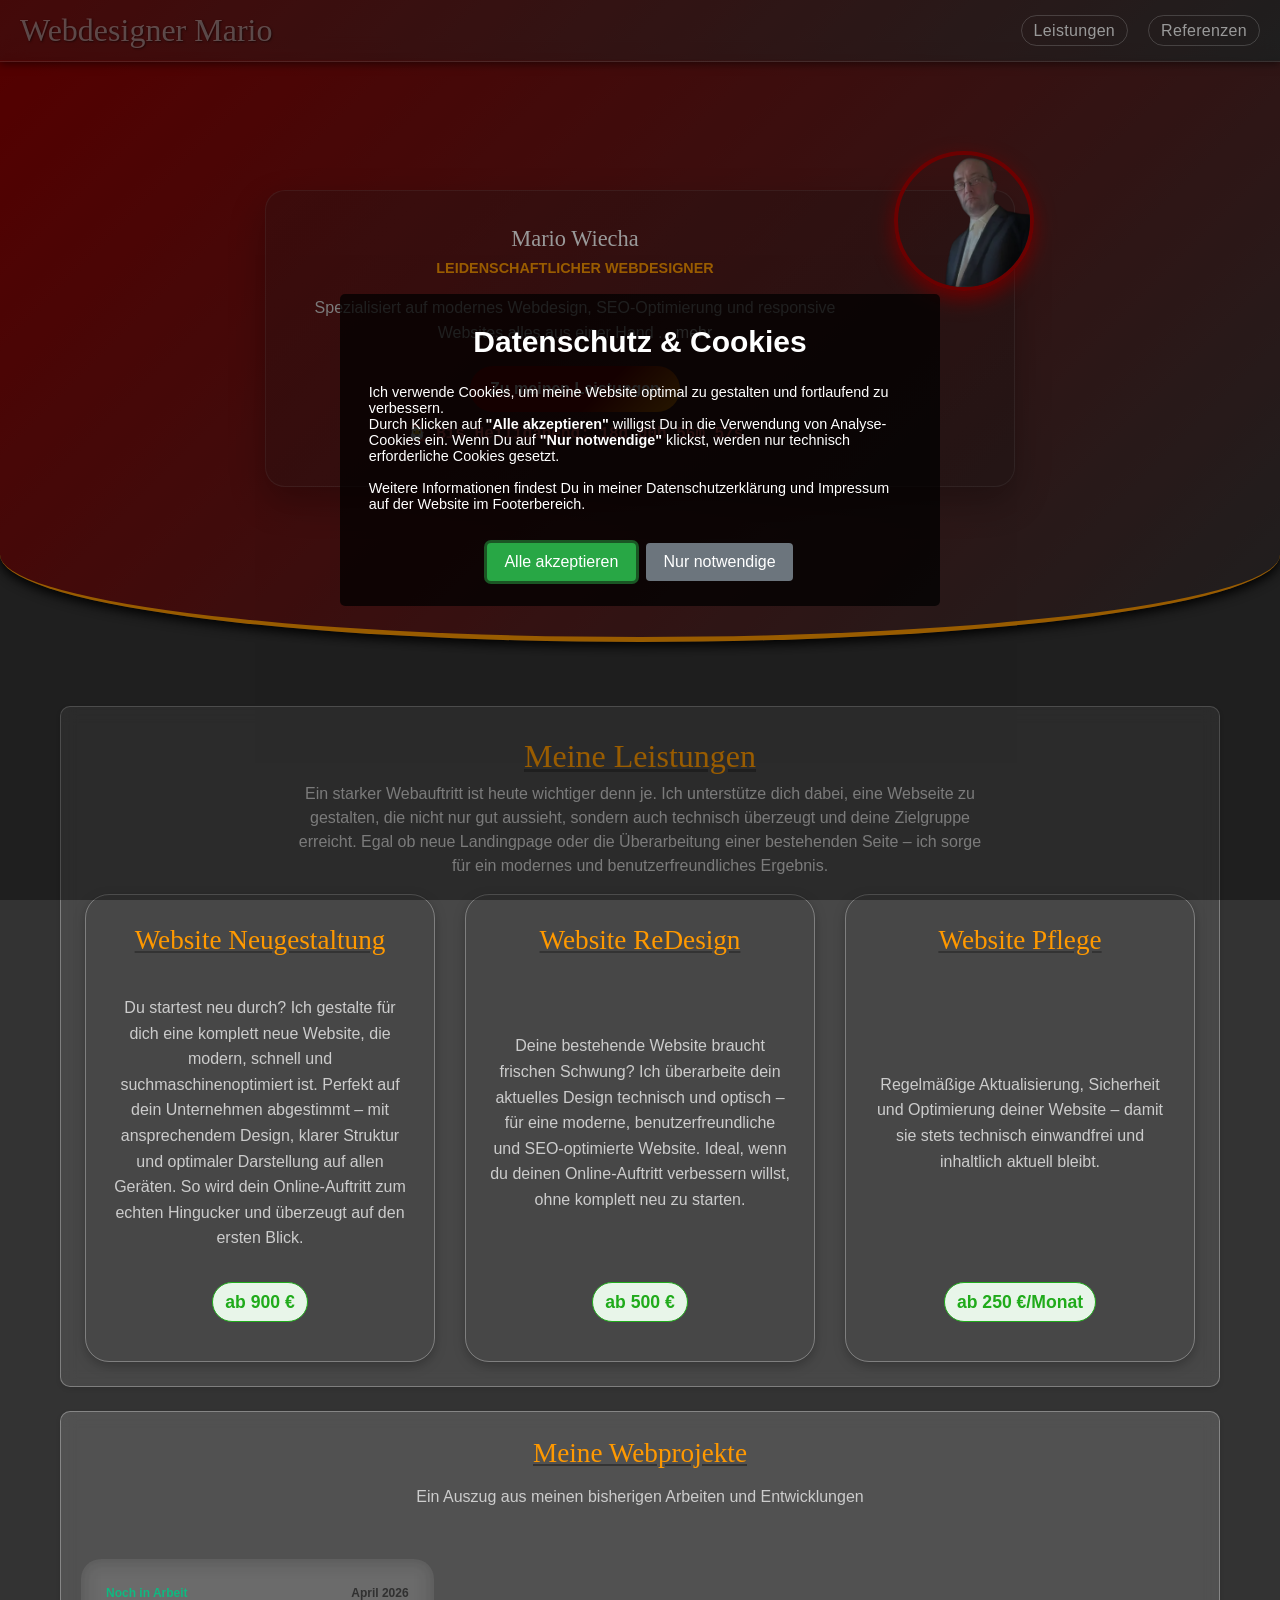
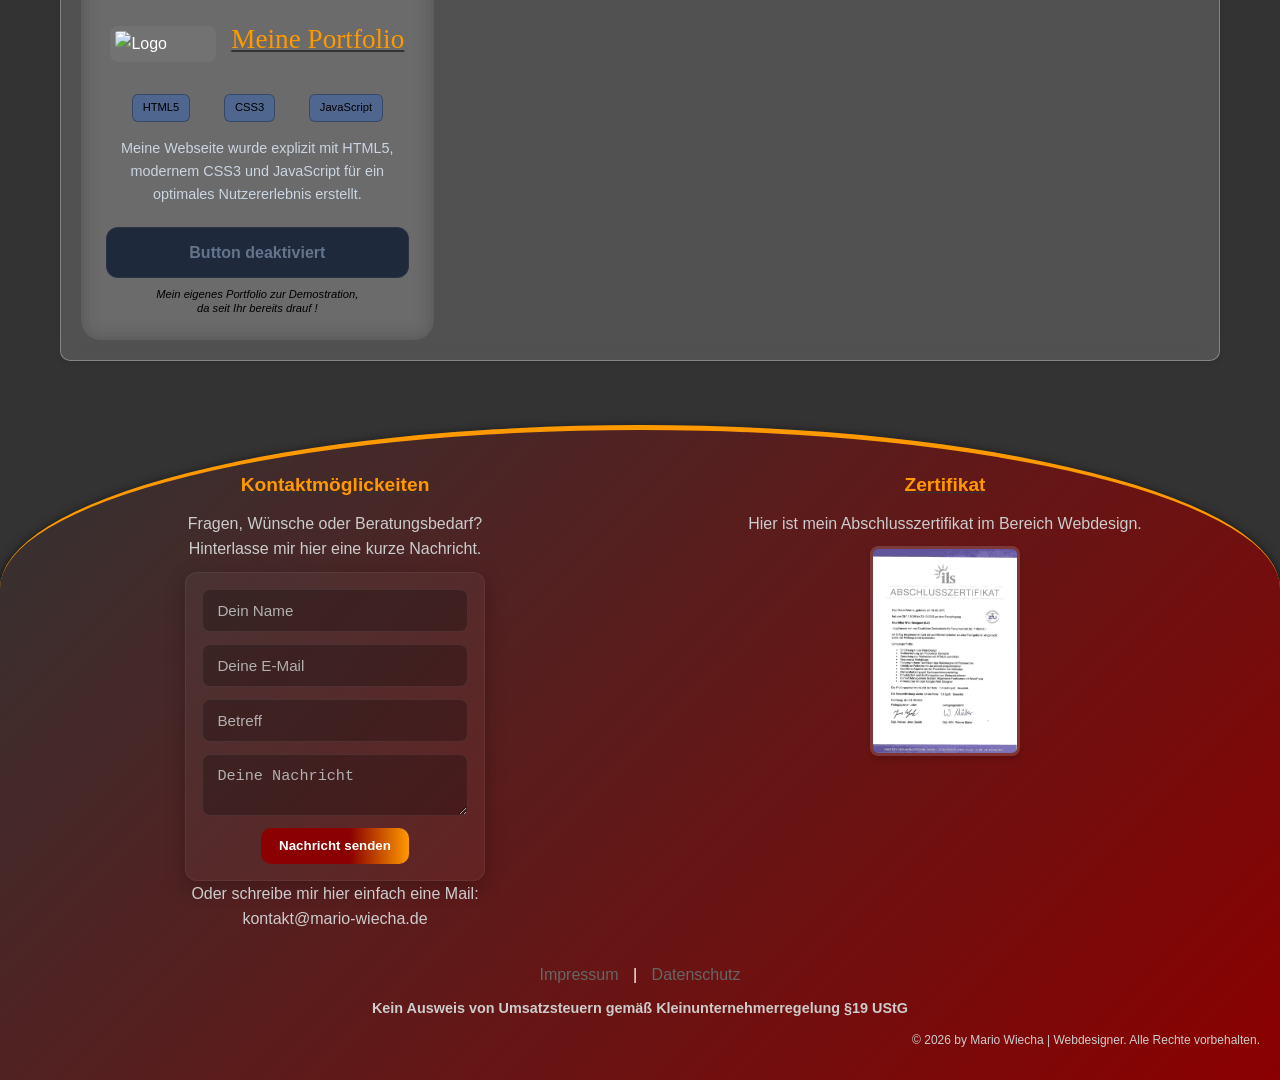
==== index.html @ cdb12e67 "Erstes Entwurf" ====
<!doctype html>
<html lang="de">
  <head>
    <script type="application/ld+json">
      {
        "@context": "https://schema.org",
        "@type": "ProfessionalService",
        "name": "Mario Wiecha | Webdesign & Digitale Entwicklung",
        "image": "https://mario-wiecha.de/assets/images/dein-profilbild.jpg",
        "@id": "https://mario-wiecha.de/#agentur",
        "url": "https://mario-wiecha.de",
        "telephone": "+49123456789",
        "priceRange": "€€",
        "address": {
          "@type": "PostalAddress",
          "streetAddress": "Sankt-Petri-Straße",
          "addressLocality": "Wusterhausen/Dosse",
          "postalCode": "16868",
          "addressCountry": "DE"
        },
        "geo": {
          "@type": "GeoCoordinates",
          "latitude": 52.8914,
          "longitude": 12.4632
        },
        "openingHoursSpecification": {
          "@type": "OpeningHoursSpecification",
          "dayOfWeek": ["Monday", "Tuesday", "Wednesday", "Thursday", "Friday"],
          "opens": "09:00",
          "closes": "18:00"
        },
        "sameAs": [
          "https://www.linkedin.com/in/mario-wiecha-dein-profil",
          "https://github.com/dein-github-name"
        ],
        "knowsAbout": [
          "Webdesign",
          "Figma",
          "HTML5 & CSS3",
          "Responsive Design",
          "Barrierefreies Webdesign (Accessibility)",
          "Search Engine Optimization (SEO)",
          "Generative Engine Optimization (GEO)"
        ],
        "description": "Moderner Webdesigner aus Wusterhausen/Dosse. Spezialisiert auf die Umsetzung von Figma-Designs in performanten, barrierefreien HTML/CSS-Code für KMU, Handwerk und Dienstleister.",
        "areaServed": [
          {
            "@type": "AdministrativeArea",
            "name": "Wusterhausen/Dosse"
          },
          {
            "@type": "AdministrativeArea",
            "name": "Kyritz"
          },
          {
            "@type": "AdministrativeArea",
            "name": "Ostprignitz-Ruppin"
          },
          {
            "@type": "AdministrativeArea",
            "name": "Deutschland"
          }
        ]
      }
    </script>
    <meta charset="UTF-8" />
    <meta name="viewport" content="width=device-width, initial-scale=1.0" />
    <meta
      name="description"
      content="Hi, ich bin Mario – Ein leidenschaftlicher Webdesigner für individuelle Websites, Webentwicklung und WordPress-Lösungen."
    />
    <meta
      name="keywords"
      content="Webdesigner, Mario Wiecha, Portfolio, Webdesign, WordPress, moderne Websites, Webentwicklung, Freelancer, Referenzen, Leistungen"
    />
    <meta name="author" content="Mario Wiecha" />
    <meta name="theme-color" content="#8B0000" />

    <meta name="apple-mobile-web-app-status-bar-style" content="default" />
    <meta property="og:title" content="Mario Wiecha | Webdesigner" />
    <meta
      property="og:description"
      content="Hi, ich bin Mario – Ein leidenschaftlicher Webdesigner für individuelle Websites, Webentwicklung und WordPress-Lösungen."
    />
    <meta property="og:type" content="website" />
    <meta property="og:image" content="img/background.png" />
    <meta property="og:url" content="mario-wiecha.de" />
    <!-- Haupt-CSS -->
    <link rel="stylesheet" href="css/styles.css" />
    <link rel="stylesheet" href="css/font.css" />
    <link rel="icon" type="image/png" href="/img/logo.png" sizes="96x96" />
    <link rel="icon" type="image/svg+xml" href="/img/logo.png" />
    <link rel="shortcut icon" href="/img/logo.png" />
    <link rel="apple-touch-icon" sizes="180x180" href="/img/logo.png" />
    <meta
      name="apple-mobile-web-app-title"
      content="Mario Wiecha | Webdesigner"
    />
    <title>Mario Wiecha | Webdesigner</title>
  </head>
  <body>
    <!--<div id="maintenance">
      <h1>Wartungsarbeiten</h1>
      <p>
        Ich arbeite gerade an einem frischen Design für mein Portfolio. In Kürze
        bin ich wieder Online.
      </p>
      <div id="countdown">Lädt...</div>
      <p>Danke für eure Geduld!</p>
    </div> -->
    <div class="navbar">
      <div class="logo">
        <a href="#"><h1>Webdesigner Mario</h1></a>
      </div>
      <!-- Hamburger Icon -->
      <div class="hamburger" id="hamburger">
        <span class="bar"></span>
        <span class="bar"></span>
        <span class="bar"></span>
      </div>

      <ul id="nav-links">
        <li><a href="#my-skills" class="nav-button">Leistungen</a></li>
        <li><a href="#portfolio" class="nav-button">Referenzen</a></li>
      </ul>
    </div>
    <header class="header-radius">
      <div class="headcontainer">
        <div class="mario-profile-card">
          <div class="card-photo-container right-overlap">
            <img
              src="img/ich.png"
              alt="Webdesigner Mario"
              class="profile-photo"
            />
          </div>
          <div class="card-content">
            <h2 class="card-title">Mario Wiecha</h2>
            <p class="card-subtitle">Leidenschaftlicher Webdesigner</p>
            <p class="card-description">
              Spezialisiert auf modernes Webdesign, SEO-Optimierung und
              responsive Websites alles aus einer Hand ...
              <a
                href="#"
                id="ueber_mich"
                style="margin: 0; color: #fff; text-decoration: none"
                >mehr</a
              >
            </p>
            <a href="#my-skills" class="card-button">Zu meinen Leistungen</a>
            <!-- Weihnachten und Silvester -->
            <div id="navbar-season-display">
              <span id="season-content"></span>
            </div>
          </div>
        </div>
      </div>
    </header>
    <main>
      <!----------------------------->
      <!-- Meine Leistungen Anfang -->
      <!----------------------------->
      <section id="my-skills" class="cards-section">
        <div class="section-intro">
          <h2>Meine Leistungen</h2>
          <p>
            Ein starker Webauftritt ist heute wichtiger denn je. Ich unterstütze
            dich dabei, eine Webseite zu gestalten, die nicht nur gut aussieht,
            sondern auch technisch überzeugt und deine Zielgruppe erreicht. Egal
            ob neue Landingpage oder die Überarbeitung einer bestehenden Seite –
            ich sorge für ein modernes und benutzerfreundliches Ergebnis.
          </p>
        </div>
        <div class="card-grid">
          <!----------------------------->
          <!-- Einzelne Leistungscards -->
          <!----------------------------->
          <div class="card">
            <div class="card-header">
              <h3>Website Neugestaltung</h3>
            </div>
            <div class="card-body">
              <p>
                Du startest neu durch? Ich gestalte für dich eine komplett neue
                Website, die modern, schnell und suchmaschinenoptimiert ist.
                Perfekt auf dein Unternehmen abgestimmt – mit ansprechendem
                Design, klarer Struktur und optimaler Darstellung auf allen
                Geräten. So wird dein Online-Auftritt zum echten Hingucker und
                überzeugt auf den ersten Blick.
              </p>
            </div>
            <div class="card-footer">
              <span class="price">ab 900 €</span>
            </div>
          </div>

          <div class="card">
            <div class="card-header">
              <h3>Website ReDesign</h3>
            </div>
            <div class="card-body">
              <p>
                Deine bestehende Website braucht frischen Schwung? Ich
                überarbeite dein aktuelles Design technisch und optisch – für
                eine moderne, benutzerfreundliche und SEO-optimierte Website.
                Ideal, wenn du deinen Online-Auftritt verbessern willst, ohne
                komplett neu zu starten.
              </p>
            </div>
            <div class="card-footer">
              <span class="price">ab 500 €</span>
            </div>
          </div>

          <div class="card">
            <div class="card-header">
              <h3>Website Pflege</h3>
            </div>
            <div class="card-body">
              <p>
                Regelmäßige Aktualisierung, Sicherheit und Optimierung deiner
                Website – damit sie stets technisch einwandfrei und inhaltlich
                aktuell bleibt.
              </p>
            </div>
            <div class="card-footer">
              <span class="price">ab 250 €/Monat</span>
            </div>
          </div>
        </div>
      </section>
      <!----------------------------->
      <!--- Meine Leistungen Ende --->
      <!----------------------------->
      <!-- Meine Referenzen Anfang -->
      <!----------------------------->
      <section id="portfolio" class="portfolio-section">
        <div class="container">
          <h2 class="section-title">Meine Webprojekte</h2>
          <p class="section-subtitle">
            Ein Auszug aus meinen bisherigen Arbeiten und Entwicklungen
          </p>

          <div class="card-grid" id="portfolioGrid"></div>
        </div>
      </section>
      <!----------------------------->
      <!--- Meine Referenzen Ende --->
      <!----------------------------->
    </main>
    <footer class="footer-radius">
      <div class="footer-inhalt">
        <div>
          <h4>Kontaktmöglickeiten</h4>
          <p>
            Fragen, Wünsche oder Beratungsbedarf?<br />Hinterlasse mir hier eine
            kurze Nachricht.
          </p>
          <form id="contactForm">
            <input
              type="text"
              name="name"
              placeholder="Dein Name"
              aria-label="Dein Name"
              required
            />
            <input
              type="email"
              name="email"
              placeholder="Deine E-Mail"
              required
            />
            <input
              type="text"
              name="betreff"
              placeholder="Betreff"
              aria-label="Betreff"
              maxlength="150"
            />
            <textarea
              name="nachricht"
              placeholder="Deine Nachricht"
              required
            ></textarea>

            <button type="submit" id="submitBtn">Nachricht senden</button>

            <div
              id="formResponse"
              style="margin-top: 15px; display: none"
            ></div>
          </form>
          <p>
            Oder schreibe mir hier einfach eine Mail:<br />
            <a href="mailto:kontakt@mario-wiecha.de" class="mailto"
              >kontakt@mario-wiecha.de</a
            >
          </p>
        </div>
        <div class="zertifikat">
          <h4>Zertifikat</h4>
          <p>Hier ist mein Abschlusszertifikat im Bereich Webdesign.</p>
          <img src="img/zertifikat.png" alt="Zertifikat Webdesign & SEO" />
        </div>
      </div>
      <div class="footer-navbar">
        <div class="footer-links">
          <a
            href="#"
            id="impressum-link"
            style="margin: 0 10px; color: #666; text-decoration: none"
            >Impressum</a
          >
          |
          <a
            href="#"
            id="datenschutz-link"
            style="margin: 0 10px; color: #666; text-decoration: none"
            >Datenschutz</a
          >
        </div>
      </div>
      <p class="hinweis">
        Kein Ausweis von Umsatzsteuern gemäß Kleinunternehmerregelung §19 UStG
      </p>
      <small>
        <p class="copyright">
          &copy; <span id="jahr"></span> by Mario Wiecha | Webdesigner. Alle
          Rechte vorbehalten.
        </p>
      </small>
    </footer>
    <!-- Haupt-JavaScript -->
    <script src="js/styles.js"></script>
    <script src="js/sweetalert2.all.min.js"></script>
  </body>
</html>
---- css/styles.css ----
/*!
* Mario Wiecha | Webdesigner
* www.mario-wiecha.de
*/

* {
  margin: 0;
  padding: 0;
  box-sizing: border-box;
}

/* Wartungsmodus-Styling */
#maintenance {
  display: none;
  position: fixed;
  top: 0;
  left: 0;
  width: 100%;
  height: 100%;
  background-color: rgba(0, 0, 0, 0.9); /* Verdunklung der Website */
  color: rgb(255, 255, 255);
  display: flex;
  flex-direction: column;
  justify-content: center;
  align-items: center;
  z-index: 2000;
  text-align: center;
}

#maintenance h1 {
  font-size: 36px;
  margin-bottom: 20px;
}

#maintenance p {
  font-size: 18px;
}
#countdown {
  font-size: 1.5rem;
  font-weight: bold;
  letter-spacing: 1px;
  background: rgba(255, 255, 255, 0.2);
  padding: 10px 20px;
  border-radius: 8px;
  display: inline-block;
}

html,
body {
  font-family: Arial, sans-serif;
  line-height: 1.6;
  background: #333;
  scroll-behavior: smooth;
  scroll-padding-top: 60px;
  -webkit-font-smoothing: antialiased;
  -moz-osx-font-smoothing: grayscale;
  overflow-x: hidden;
}

.navbar {
  background: linear-gradient(
    135deg,
    rgba(139, 0, 0, 0.7),
    rgba(51, 51, 51, 0.7)
  );
  color: white;
  display: flex;
  justify-content: space-between;
  align-items: center;
  padding: 5px 20px;
  position: fixed;
  top: 0;
  left: 0;
  width: 100%;
  z-index: 1000;
  box-shadow: 0 2px 8px rgba(0, 0, 0, 0.5);
  backdrop-filter: blur(12px) saturate(120%);
  -webkit-backdrop-filter: blur(12px) saturate(120%);
  border-bottom: 1px solid rgba(255, 255, 255, 0.18);
}

#navbar-season-display {
  font-weight: bold;
  font-family: "Courier New", Courier, monospace;
  padding: 5px 10px;
  white-space: nowrap; /* Verhindert Zeilenumbruch in der Navbar */
  display: none;
}

.navbar .logo a {
  text-decoration: none;
  cursor: pointer;
}

.navbar .logo h1 {
  font-size: 2rem;
  font-family: "Dancing Script", cursive;
  font-style: normal;
  font-weight: 400;
  color: rgba(255, 255, 255, 0.45);
  text-shadow: 1px 1px 2px rgba(0, 0, 0, 0.5);
}

.navbar ul {
  list-style: none;
  display: flex;
}

.navbar ul li {
  margin-left: 20px;
}

.navbar ul li a {
  color: #fff;
  text-decoration: none;
  font-size: 1em;
  transition:
    color 0.3s,
    text-decoration 0.3s;
  letter-spacing: 0.02em;
  padding: 6px 12px;
  border-radius: 20px;
  border: 1px solid rgba(255, 255, 255, 0.3);
}

.navbar ul li a:hover {
  background: rgba(255, 255, 255, 0.1);
  color: #ff9900;
}

/* Hamburger Menü Animation */

.hamburger {
  display: none;
  flex-direction: column;
  justify-content: space-between;
  width: 28px;
  height: 20px;
  cursor: pointer;
}

.hamburger .bar {
  height: 3px;
  width: 100%;
  background-color: #fff;
  border-radius: 5px;
  transition: all 0.3s ease;
}

/* ===== Animation beim Klick ===== */
.hamburger.active .bar:nth-child(1) {
  transform: translateY(8px) rotate(45deg);
}

.hamburger.active .bar:nth-child(2) {
  opacity: 0;
}

.hamburger.active .bar:nth-child(3) {
  transform: translateY(-8px) rotate(-45deg);
}

header {
  margin-top: 60px; /* Platz für die fixe Navbar */
  position: relative;
  z-index: 100;
}

.headbild img {
  max-width: 350px;
  border-radius: 50%;
  box-shadow: inset 20px 20px 20px 20px rgba(0, 0, 0, 0.15);
  border: solid 3px rgba(255, 255, 255, 0.25);
  transition:
    transform 0.3s,
    box-shadow 0.3s ease;
  cursor: pointer;
}

.header-radius {
  background: linear-gradient(135deg, rgb(139, 0, 0), rgb(51, 51, 51));
  color: white;
  text-align: center;
  padding: 80px 20px;
  border-bottom-left-radius: 50% 15%;
  border-bottom-right-radius: 50% 15%;
  border-bottom: #ff9900 solid 5px;
  box-shadow: 0 4px 12px rgba(0, 0, 0, 1);
}

/* Headerbereich */

/* Container & Karte */
.mario-profile-card {
  display: flex;
  background: linear-gradient(
    145deg,
    rgb(42, 42, 42, 0.25),
    rgb(26, 26, 26, 0.25)
  ); /* Dunkler Verlauf */
  border-radius: 20px;
  border: 1px solid rgba(255, 255, 255, 0.1);
  box-shadow: 0 15px 35px rgba(0, 0, 0, 0.25);
  max-width: 750px;
  width: 95%;
  margin: 50px auto;
  padding: 30px;
  position: relative;
  min-height: 200px;
  color: #fff;
  font-family: "Segoe UI", Tahoma, Geneva, Verdana, sans-serif;
}

/* Foto-Container */
.card-photo-container {
  width: 140px;
  height: 140px;
  position: absolute;
  z-index: 10;
}

/* Positionierung Rechts oben (wie im Screenshot gewünscht) */
.right-overlap {
  top: -40px;
  right: -20px;
}

/* Positionierung Links oben (Alternative) */
.left-overlap {
  top: -40px;
  left: -20px;
}

.profile-photo {
  width: 100%;
  height: 100%;
  border-radius: 50%;
  object-fit: cover;
  border: 4px solid rgb(179, 0, 0); /* Passend zum Rot der Seite */
  box-shadow: 0 8px 20px rgba(179, 0, 0, 4);
  transition: transform 0.3s ease;
}

.profile-photo:hover {
  transform: scale(1.08) rotate(3deg);
}

/* Textinhalte */
.card-content {
  /* Padding anpassen, wenn das Foto rechts ist */
  padding-right: 130px;
  flex-grow: 1;
}

/* Falls Foto links ist, Padding tauschen */
.left-overlap + .card-content {
  padding-right: 0;
  padding-left: 130px;
}

.card-title {
  font-size: 2rem;
  font-family: "Dancing Script", cursive;
  font-style: normal;
  font-weight: 400;
  margin: 0 0 5px 0;
  font-size: 1.8rem;
  color: #fff;
}

.card-subtitle {
  color: #ff9900; /* Akzentfarbe */
  font-weight: bold;
  margin-bottom: 15px;
  text-transform: uppercase;
  font-size: 0.9rem;
}

.card-description {
  line-height: 1.6;
  color: #ccc;
  margin-bottom: 20px;
}

.card-button {
  display: inline-block;
  padding: 10px 20px;
  background: linear-gradient(135deg, #8b0000 60%, #ff9900 100%);
  color: white;
  text-decoration: none;
  border-radius: 25px;
  font-weight: 600;
  transition: 0.3s;
}

.card-button:hover {
  background: linear-gradient(135deg, #ff9900 0%, #8b0000 100%);
  transform: translateY(-2px);
}

/* Mainbereich mit Sections */

main {
  padding: 20px;
  max-width: 1200px;
  margin: 20px auto;
}

section {
  margin-bottom: 1.5rem;
  padding: 1.5rem;
  background: rgba(255, 255, 255, 0.15);
  border-radius: 10px;
  box-shadow: 0 2px 5px rgba(0, 0, 0, 0.1);
  backdrop-filter: blur(8px) saturate(120%);
  -webkit-backdrop-filter: blur(8px) saturate(120%);
  border: 1px solid rgba(255, 255, 255, 0.3);
}

section h3 {
  font-size: 1.5rem;
  margin-bottom: 10px;
  color: #8b0000;
  text-align: center;
  text-decoration: underline #333;
}

section p {
  font-size: 1rem;
  color: #ccc;
  text-align: center;
}

.headcontainer {
  display: flex;
  flex-direction: row-reverse;
  justify-content: center;
  align-items: center;
  gap: 20px;
  flex-wrap: wrap;
  margin-bottom: 20px;
}

.headtext {
  max-width: 600px;
  color: #ccc;
  font-size: 1.1rem;
  line-height: 1.6;
  text-align: center;
}

.cards-section {
  max-width: 1200px;
  margin: 1.5rem auto;
  text-align: center;
  background-color: rgba(255, 255, 255, 0.1);
}

.section-intro {
  margin-bottom: 1rem;
}

.section-intro h2 {
  font-weight: bolder;
  font-size: 2rem;
  font-family: "Dancing Script", cursive;
  font-style: normal;
  font-weight: 400;
  color: #ff9900;
  text-decoration: underline #333;
}

.section-intro p {
  color: rgb(204, 204, 204);
  max-width: 700px;
  margin: 0 auto;
  line-height: 1.5;
}

/* GRID-LAYOUT für 3-2-1 Spalten */
.card-grid {
  display: grid;
  grid-template-columns: repeat(auto-fit, minmax(280px, 1fr));
  gap: 1.5rem;
}

/* CARD-GRUNDSTIL */
.card {
  display: flex;
  flex-direction: column;
  justify-content: space-between;
  background: rgb(255 255 255 / 0%);
  border-radius: 1.5rem;
  border: 1.5px solid rgba(255, 255, 255, 0.3);
  box-shadow: 0 4px 12px rgba(0, 0, 0, 0.25);
  padding: 1.5rem;
  min-height: 320px;
  transition: transform 0.2s ease, box-shadow 0.2s ease;
}

.card:hover {
  transform: translateY(-5px);
  box-shadow: 0 6px 18px rgba(0, 0, 0, 0.25);
}

.card-header {
  /* optional: Abstand und begrenzte Höhe für Vorschaubilder */
  padding-bottom: 0.6rem;
  overflow: hidden;
  border-radius: 12px;
  justify-content: center;
}

.card-header img {
  display: block;
  width: 35%;
  height: auto;
  max-height: 220px;
  object-fit: cover; /* zuschneiden ohne Verzerrung */
  object-position: center; /* zentriert das Motiv */
  border-radius: 8px;
}

/* HEADER-BEREICH */
.card-header h3 {
  font-family: "Dancing Script", cursive;
  font-style: normal;
  font-weight: 400;
  color: #ff9900;
  text-decoration: underline #333;
  font-size: 1.7rem;
  margin-bottom: 0.5rem;
}

/* BODY-BEREICH */
.card-body {
  flex: 1; /* wächst automatisch, hält Abstände */
  display: flex;
  flex-direction: column;
  justify-content: center; /* vertikal zentrieren innerhalb der Card */
  align-items: center; /* horizontal zentrieren */
  text-align: center; /* Zentriert mehrzeiligen Text */
  color: #555;
  margin-bottom: 1rem;
}

/* FOOTER-BEREICH */
.card-footer {
  display: flex;
  justify-content: center;
  align-items: center;
  padding: 15px;
}

.card-footer .price {
  font-weight: bold;
  color: #20ab1b;
  background-color: #e8f5e9; /* Sehr helles Grün als Hintergrund */
  padding: 5px 12px; /* Innenabstand für den Badge-Effekt */
  border-radius: 20px; /* Rundet die Ecken stark ab */
  font-size: 1.1rem;
  border: 1px solid #20ab1b; /* Optional: Ein feiner grüner Rahmen */
  display: inline-block; /* Damit das Padding sauber wirkt */
}

.card-footer button {
  background-color: #20ab1b;
  color: white;
  border: none;
  padding: 8px 16px;
  border-radius: 8px;
  cursor: pointer;
  transition: background 0.3s ease;
}

.card-footer button a {
  background-color: #188a15;
}

.card-footer button:hover {
  background: #188a15;
  box-shadow: 0 4px 12px rgba(32, 171, 27, 0.2);
}

.button {
  display: block;
  width: fit-content;
  margin: 0 auto;
  text-align: center;
}

/* Hover / Fokus (nur wenn nicht disabled) */
.button:not([disabled]):hover,
.button:not([disabled]):focus {
  transform: translateY(-2px);
  box-shadow: 0 8px 20px rgba(139, 0, 0, 0.18);
  outline: none;
}

/* Deaktivierter Zustand */
.button[disabled],
.button:disabled {
  background: linear-gradient(180deg, #6f6f6f, #4f4f4f);
  color: #e6e6e6;
  opacity: 0.65;
  cursor: not-allowed;
  pointer-events: none;
  box-shadow: none;
  transform: none;
}

/* Optional: kurzer Hinweis direkt unter dem Button (wenn im HTML als <p class="btn-hint">...) */
.btn-hint {
  display: block;
  margin: 8px auto 0;
  font-size: 0.9rem;
  color: #ccc;
  text-align: center;
  max-width: 320px;
}

/* Portfolio Sektion Styling */
.portfolio-section {
  padding: 20px;
  background-color: rgba(
    255,
    255,
    255,
    0.15
  ); /* Passend zu deinem dunklen Hintergrund */
  color: #ffffff;
}

.section-title {
  text-align: center;
  font-family: "Dancing Script", cursive;
  font-style: normal;
  font-weight: 400;
  color: #ff9900;
  text-decoration: underline #333;
  font-size: 1.7rem;
  margin-bottom: 0.5rem;
}

.section-subtitle {
  text-align: center;
  color: #ccc;
  margin-bottom: 50px;
}

.card-grid {
  display: grid;
  grid-template-columns: repeat(auto-fill, minmax(320px, 1fr));
  gap: 30px;
  justify-content: center;
}

/* Glassmorphism Card Design */
.portfolio-card {
  background: rgb(255 255 255 / 0%);
  backdrop-filter: blur(10px);
  border-radius: 20px;
  padding: 25px;
  transition: all 0.3s ease;
  display: flex;
  flex-direction: column;
}

.portfolio-card:hover {
  transform: translateY(-10px);
  border-color: #3b82f6; /* Dein Blau-Ton */
  box-shadow: 0 10px 30px rgba(59, 130, 246, 0.5);
}

.card-meta {
  display: flex;
  justify-content: space-between;
  margin-bottom: 15px;
  font-size: 0.75rem;
  font-weight: bold;
}

.status-work {
  color: #f59e0b;
}
.status-done {
  color: #10b981;
}

.card-header {
  display: flex;
  align-items: center;
  gap: 15px;
  margin-bottom: 15px;
}

.fav-logo {
  width: 35px;
  height: 35px;
  border-radius: 8px;
  background: rgba(255, 255, 255, 0.05);
  padding: 5px;
}

.card-title {
  font-size: 1.4rem;
  margin: 0;
  color: #fff;
}

.tech-tags {
  display: flex;
  flex-wrap: wrap;
  gap: 8px;
  margin-bottom: 15px;
  justify-content: space-evenly;
}

.tag {
  background: rgb(0 97 255 / 25%);
  color: #000000;
  padding: 4px 10px;
  border-radius: 6px;
  font-size: 0.7rem;
  border: 1px solid rgb(0 0 0 / 30%);
}

.card-desc {
  font-size: 0.9rem;
  color: #cbd5e1;
  margin-bottom: 20px;
  flex-grow: 1;
}

.btn-open {
  display: block;
  text-align: center;
  background: #3b82f6;
  color: #fff;
  text-decoration: none;
  padding: 12px;
  border-radius: 12px;
  font-weight: 600;
  transition: 0.3s;
}

.btn-open:hover {
  background: #2563eb;
  box-shadow: 0 0 15px rgba(59, 130, 246, 0.5);
}

/* Deaktivierter Button Style */
.btn-open.disabled {
  background: #1e293b; /* Dunklerer Hintergrund */
  color: #64748b; /* Graue Schrift */
  cursor: not-allowed;
  border: 1px solid rgba(255, 255, 255, 0.05);
  pointer-events: none; /* Verhindert Klicks */
  box-shadow: none;
}

/* Der Hinweis unter dem Button */
.btn-hint {
  font-size: 0.7rem;
  color: rgb(0, 0, 0);
  text-align: center;
  margin-top: 10px;
  font-style: italic;
  line-height: 1.2;
}

/* Hover-Effekt nur bei aktiven Buttons */
.btn-open:not(.disabled):hover {
  background: #2563eb;
  box-shadow: 0 0 15px rgba(59, 130, 246, 0.5);
}

/* Footerbereich */

footer {
  background: linear-gradient(135deg, rgb(51, 51, 51), rgb(139, 0, 0));
  color: white;
  padding: 20px 10px;
  margin-top: 60px;
  box-shadow: 0 -2px 8px rgba(0, 0, 0, 0.5);
  border-top: #ff9900 solid 5px;
  backdrop-filter: blur(12px) saturate(120%);
  -webkit-backdrop-filter: blur(12px) saturate(120%);
  border-top: 1px solid rgba(255, 255, 255, 0.18);
  position: relative;
  z-index: 500;
}

.footer-inhalt {
  display: grid;
  grid-template-columns: repeat(auto-fit, minmax(250px, 1fr));
  gap: 20px;
  padding: 20px;
  text-align: center;
}

.footer-inhalt h4 {
  font-size: 1.2em;
  margin-bottom: 10px;
  color: #ff9900;
  text-decoration: underline #333;
}

.footer-inhalt p {
  font-size: 1em;
  color: #ccc;
  margin-bottom: 10px;
}

.footer-inhalt a {
  color: #ccc;
  text-decoration: none;
  transition:
    color 0.3s,
    text-decoration 0.3s;
}

.footer-inhalt img {
  max-width: 150px;
  margin-bottom: 10px;
  border-radius: 8px;
  box-shadow: 0 3px 5px rgba(0, 0, 0, 0.15);
  border: solid 3px rgba(255, 255, 255, 0.15);
  transition:
    transform 0.3s,
    box-shadow 0.3s ease;
  cursor: pointer;
}

.footer-inhalt img:hover {
  transform: scale(2.5);
  box-shadow: 0 4px 12px rgba(0, 0, 0, 0.25);
}

.footer-lightbox {
  position: fixed;
  inset: 0;
  background: rgba(0, 0, 0, 0.8);
  display: none;
  justify-content: center;
  align-items: center;
  z-index: 9999;
  animation: fadeIn 0.3s ease;
}

.footer-lightbox img {
  max-width: 90%;
  max-height: 80%;
  border-radius: 10px;
  box-shadow: 0 4px 12px rgba(0, 0, 0, 0.5);
  transform: scale(0.95);
  animation: zoomIn 0.3s ease;
}

.footer-lightbox.show img {
  transform: scale(1);
}

.footer-radius {
  background: linear-gradient(135deg, rgb(51, 51, 51), rgb(139, 0, 0));
  padding: 20px;
  border-top-left-radius: 50% 25%;
  border-top-right-radius: 50% 25%;
  margin-top: 20px;
  border-top: #ff9900 solid 5px;
  box-shadow: 0 4px 12px rgba(0, 0, 0, 1);
}

.footer-container {
  display: flex;
  justify-content: space-between;
  align-items: center;
  flex-wrap: wrap;
  max-width: 1200px;
  margin: 0 auto;
  padding: 10px;
}

footer .hinweis {
  font-size: 0.9em;
  margin-bottom: 1px;
  color: #ccc;
  text-align: center;
  align-items: center;
  margin-bottom: 10px;
  font-weight: bold;
}

footer .copyright {
  font-size: 0.9em;
  margin-bottom: 1px;
  color: #ccc;
  text-align: right;
  align-items: end;
  margin-bottom: 10px;
}

.footer-button {
  display: inline-block;
  padding: 8px 16px;
  background: linear-gradient(135deg, #8b0000 60%, #ff9900 100%);
  color: #fff;
  font-size: 1em;
  font-weight: bold;
  border: none;
  border-radius: 30px;
  text-decoration: none;
  box-shadow: 0 2px 8px rgba(139, 0, 0, 0.12);
  transition:
    background 0.3s,
    transform 0.2s,
    box-shadow 0.3s;
  letter-spacing: 0.03em;
  margin-top: 10px;
}

.footer-button:hover {
  background: linear-gradient(135deg, #ff9900 0%, #8b0000 100%);
  color: #fff;
  transform: translateY(-2px) scale(1.04);
  box-shadow: 0 4px 16px rgba(139, 0, 0, 0.18);
}

.footer-navbar {
  text-align: center;
  margin-bottom: 10px;
}

.footer-navbar ul {
  list-style: none;
  padding: 0;
  margin: 0;
  display: inline-block;
}

.footer-navbar ul li {
  display: inline;
  margin: 0 10px;
  font-weight: bold;
}

.footer-navbar ul li a {
  color: #fff;
  text-decoration: none;
  font-size: 1em;
  transition:
    color 0.3s,
    text-decoration 0.3s;
  letter-spacing: 0.02em;
  padding: 6px 12px;
  border-radius: 20px;
  border: 1px solid rgba(255, 255, 255, 0.3);
}

.hosting {
  color: #ff9900;
  text-decoration: none;
  cursor: pointer;
}

.hosting:hover {
  border-bottom: 1px solid #ff9900;
  border-top: 1px solid #ff9900;
}

.mailto {
  color: #ccc;
  text-decoration: none;
  transition:
    color 0.3s,
    text-decoration 0.3s;
}

.mailto:hover {
  color: #ff9900;
}

.ueber-mich-trigger {
  color: #ff9900;
  text-decoration: none;
  transition:
    color 0.3s,
    text-decoration 0.3s;
}

.ueber-mich-trigger:hover {
  border-bottom: 1px solid #ff9900;
  color: #ccc;
}

#navbar-season-display {
  display: none; /* Wird per JS aktiviert */
  font-family: "Courier New", Courier, monospace;
  font-weight: bold;
  text-align: center;
  width: 100%; /* Nimmt die volle Breite ein für perfekte Zentrierung */
  padding: 10px 0;
  font-size: 16px;
  line-height: 1.5;
}

/* Kontaktformular */
#contactForm {
  background: rgba(255, 255, 255, 0.04);
  padding: 1rem;
  border-radius: 12px;
  border: 1px solid rgba(255, 255, 255, 0.06);
  box-shadow: 0 6px 20px rgba(0, 0, 0, 0.25);
  max-width: 300px;
  margin: 0 auto;
  display: grid;
  gap: 0.75rem;
}

#contactForm input[type="text"],
#contactForm input[type="email"],
#contactForm textarea {
  width: 100%;
  padding: 0.75rem 0.9rem;
  border-radius: 8px;
  border: 1px solid rgba(255, 255, 255, 0.08);
  background: rgba(0, 0, 0, 0.25);
  color: #fff;
  font-size: 0.95rem;
  resize: vertical;
  transition:
    box-shadow 0.15s,
    border-color 0.15s,
    transform 0.08s;
}

#contactForm input::placeholder,
#contactForm textarea::placeholder {
  color: #bfbfbf;
  opacity: 0.9;
}

#contactForm input:focus,
#contactForm textarea:focus {
  outline: none;
  border-color: #ff9900;
  box-shadow: 0 6px 18px rgba(255, 153, 0, 0.12);
  transform: translateY(-1px);
}

/* Button */
#contactForm button[type="submit"],
#contactForm #submitBtn {
  display: inline-block;
  padding: 0.65rem 1.1rem;
  border-radius: 10px;
  background: linear-gradient(90deg, #8b0000 60%, #ff9900 100%);
  color: #fff;
  font-weight: 700;
  border: none;
  cursor: pointer;
  transition:
    transform 0.12s ease,
    box-shadow 0.12s ease,
    opacity 0.12s;
  justify-self: center;
}

#contactForm button[type="submit"]:hover {
  transform: translateY(-3px);
  box-shadow: 0 8px 22px rgba(139, 0, 0, 0.18);
}

/* Disabled state */
#contactForm button[disabled] {
  background: linear-gradient(180deg, #6f6f6f, #4f4f4f);
  cursor: not-allowed;
  opacity: 0.7;
}

/* Antwort / Meldung */
#formResponse {
  display: none; /* JS zeigt an */
  padding: 0.6rem 0.8rem;
  border-radius: 8px;
  font-size: 0.95rem;
  text-align: center;
}

/* Varianten */
#formResponse.success {
  display: block;
  background: rgba(32, 171, 27, 0.12);
  color: #bff0c4;
  border: 1px solid rgba(32, 171, 27, 0.18);
}

#formResponse.error {
  display: block;
  background: rgba(255, 0, 0, 0.06);
  color: #ffbdbd;
  border: 1px solid rgba(255, 0, 0, 0.12);
}

/* Alle Links innerhalb des SweetAlert Modals */
.swal2-html-container a {
  color: #3085d6;
  text-decoration: none;
  font-weight: bold;
  border-bottom: 2px solid transparent;
  transition: all 0.3s ease;
}

/* Hover-Effekt */
.swal2-html-container a:hover {
  color: #205691;
  border-bottom: 2px solid #205691;
}

/* Verhindert das "Hüpfen" beim Wechsel der Modale */
.swal2-popup {
  transition: opacity 0.2s ease-in-out !important;
}

/* In deiner style.css */
.scrollable-swal {
  max-height: 80vh; /* Maximal 80% der Bildschirmhöhe */
  overflow-y: auto; /* Scrollbalken wenn nötig */
}

/* =============================
   @keyframes
============================= */

@keyframes fadeIn {
  from {
    opacity: 0;
  }
  to {
    opacity: 1;
  }
}

/* Responsive Design */
@media screen and (max-width: 768px) {
  .card-header img {
    display: block;
    width: 50%;
    height: auto;
    object-fit: cover; /* zuschneiden ohne Verzerrung */
    object-position: center; /* zentriert das Motiv */
    border-radius: 8px;
  }

  #navbar-season-display {
    font-size: 13px; /* Kleinere Schrift auf Handys */
    padding: 2px 5px;
  }
  .countdown-label {
    display: none; /* Versteckt "Silvester in:" auf kleinen Displays */
  }

  .mario-profile-card {
    flex-direction: column;
    text-align: center;
    margin-top: 80px;
    padding-top: 80px; /* Platz für das zentrierte Foto */
  }

  .card-photo-container {
    top: -70px; /* Überlappung nach oben */
    left: 50%;
    right: auto;
    transform: translateX(-50%);
  }

  .card-content {
    padding-left: 0 !important;
    padding-right: 0 !important;
  }

  .footer-navbar {
    text-align: center;
    margin-top: 35px;
  }

  .footer-navbar ul {
    list-style: none;
    padding: 0;
    margin: 0;
    display: inline-block;
  }

  .footer-navbar ul li {
    display: inline;
    margin: 0 10px;
    font-weight: bold;
  }

  .footer-navbar ul li a {
    color: #fff;
    text-decoration: none;
    font-size: 1em;
    transition:
      color 0.3s,
      text-decoration 0.3s;
    letter-spacing: 0.02em;
    padding: 6px 12px;
    border-radius: 20px;
    border: 1px solid rgba(255, 255, 255, 0.3);
  }

  .footer-container {
    flex-direction: column;
    align-items: center;
    text-align: center;
    padding: 10px 5px;
  }

  .navbar .logo h1 {
    font-size: 1.9rem;
    font-family: "Dancing Script", cursive;
    font-style: normal;
    font-weight: 400;
    color: rgba(255, 255, 255, 0.45);
    text-shadow: 1px 1px 2px rgba(0, 0, 0, 0.5);
  }

  .navbar ul {
    position: absolute;
    top: 60px;
    left: 0;
    width: 100%;
    background: rgba(51, 51, 51, 0.95);
    flex-direction: column;
    align-items: center;
    max-height: 0;
    overflow: hidden;
    transition: max-height 0.4s ease;
    border-bottom: 1px solid rgba(255, 255, 255, 0.2);
  }

  .navbar ul.active {
    max-height: 300px;
  }

  .navbar ul li {
    margin: 15px 0;
  }

  .hamburger {
    display: flex;
  }

  .footer-radius {
    background: linear-gradient(135deg, rgb(139, 0, 0), rgb(51, 51, 51));
    color: white;
    text-align: center;
    padding: 80px 20px;
    border-top-left-radius: 50% 9%;
    border-top-right-radius: 50% 9%;
    border-top: #ff9900 solid 5px;
    box-shadow: 0 4px 12px rgba(0, 0, 0, 1);
  }

  .header-radius h1 {
    font-size: 1.5em;
    text-decoration: underline;
    margin-bottom: 10px;
  }

  .header-radius p {
    font-size: 1em;
    margin-bottom: 10px;
  }

  .about-me {
    flex-direction: column;
    text-align: center;
  }

  .about-me img {
    max-width: 150px;
    margin-bottom: 10px;
  }

  .vorstellung {
    text-align: center;
    max-width: 100%;
  }

  .vorstellung h3 {
    text-align: center;
  }

  .vorstellung p {
    margin-bottom: 10px;
  }

  .footer-container {
    flex-direction: column;
  }

  footer .hinweis {
    text-align: center;
  }

  footer .copyright {
    text-align: right;
  }
  .card-header img {
    height: 140px;
    max-height: 160px;
  }
  .card-header h3 {
    font-family: "Dancing Script", cursive;
    font-style: normal;
    font-weight: 400;
    color: #ff9900;
    text-decoration: underline #333;
    font-size: 1.7rem;
    margin-bottom: 0.5rem;
  }
  #contactForm {
    padding: 0.9rem;
    margin: 0 12px;
  }
  #contactForm input[type="text"],
  #contactForm input[type="email"],
  #contactForm textarea {
    font-size: 0.92rem;
  }
  #contactForm button[type="submit"] {
    width: 100%;
  }
}
---- css/font.css ----
/*!
* Mario Wiecha | Webdesigner
* www.mario-wiecha.de
*/

/* dancing-script-regular - latin */
@font-face {
  font-display: swap; /* Check https://developer.mozilla.org/en-US/docs/Web/CSS/@font-face/font-display for other options. */
  font-family: "Dancing Script";
  font-style: normal;
  font-weight: 400;
  src: url("..assets/fonts/dancing-script-v29-latin-regular.woff2")
    format("woff2"); /* Chrome 36+, Opera 23+, Firefox 39+, Safari 12+, iOS 10+ */
}
/* dancing-script-500 - latin */
@font-face {
  font-display: swap; /* Check https://developer.mozilla.org/en-US/docs/Web/CSS/@font-face/font-display for other options. */
  font-family: "Dancing Script";
  font-style: normal;
  font-weight: 500;
  src: url("..assets/fonts/dancing-script-v29-latin-500.woff2") format("woff2"); /* Chrome 36+, Opera 23+, Firefox 39+, Safari 12+, iOS 10+ */
}
/* dancing-script-600 - latin */
@font-face {
  font-display: swap; /* Check https://developer.mozilla.org/en-US/docs/Web/CSS/@font-face/font-display for other options. */
  font-family: "Dancing Script";
  font-style: normal;
  font-weight: 600;
  src: url("..assets/fonts/dancing-script-v29-latin-600.woff2") format("woff2"); /* Chrome 36+, Opera 23+, Firefox 39+, Safari 12+, iOS 10+ */
}
/* dancing-script-700 - latin */
@font-face {
  font-display: swap; /* Check https://developer.mozilla.org/en-US/docs/Web/CSS/@font-face/font-display for other options. */
  font-family: "Dancing Script";
  font-style: normal;
  font-weight: 700;
  src: url("..assets/fonts/dancing-script-v29-latin-700.woff2") format("woff2"); /* Chrome 36+, Opera 23+, Firefox 39+, Safari 12+, iOS 10+ */
}
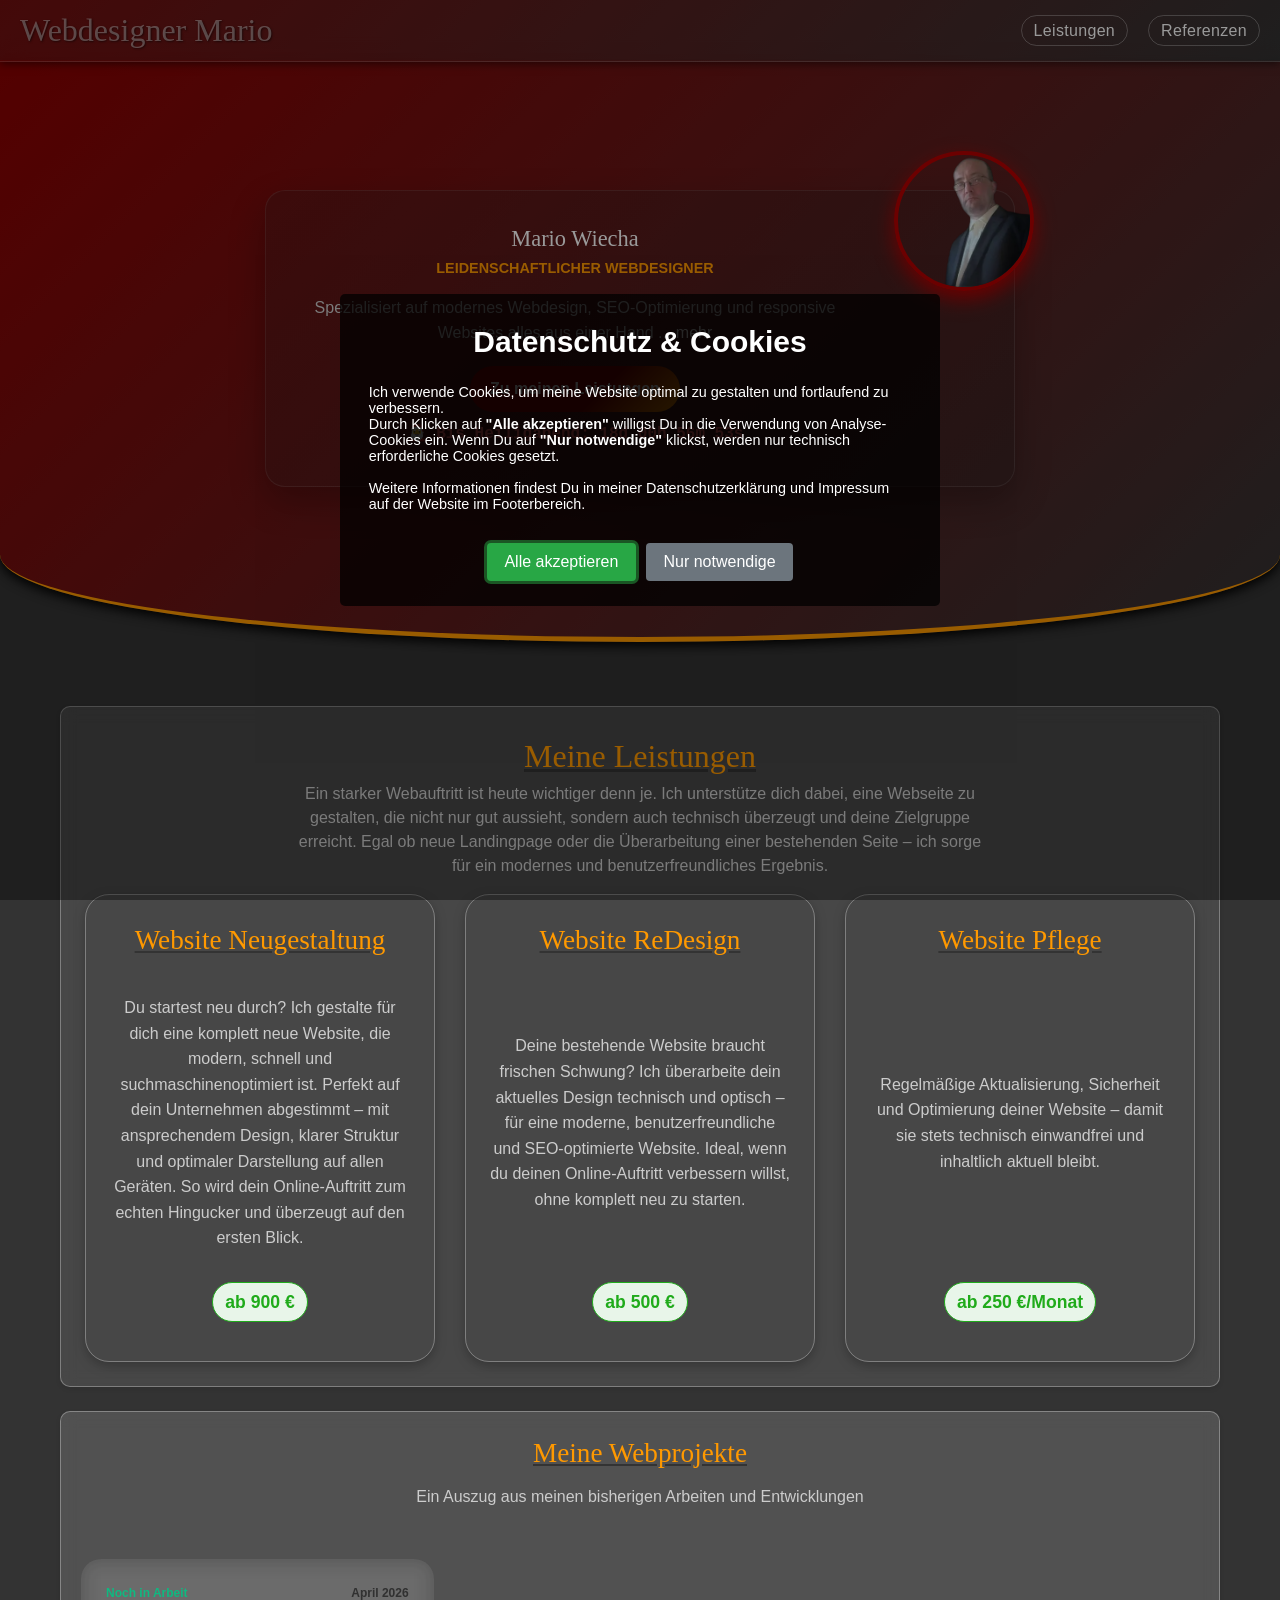
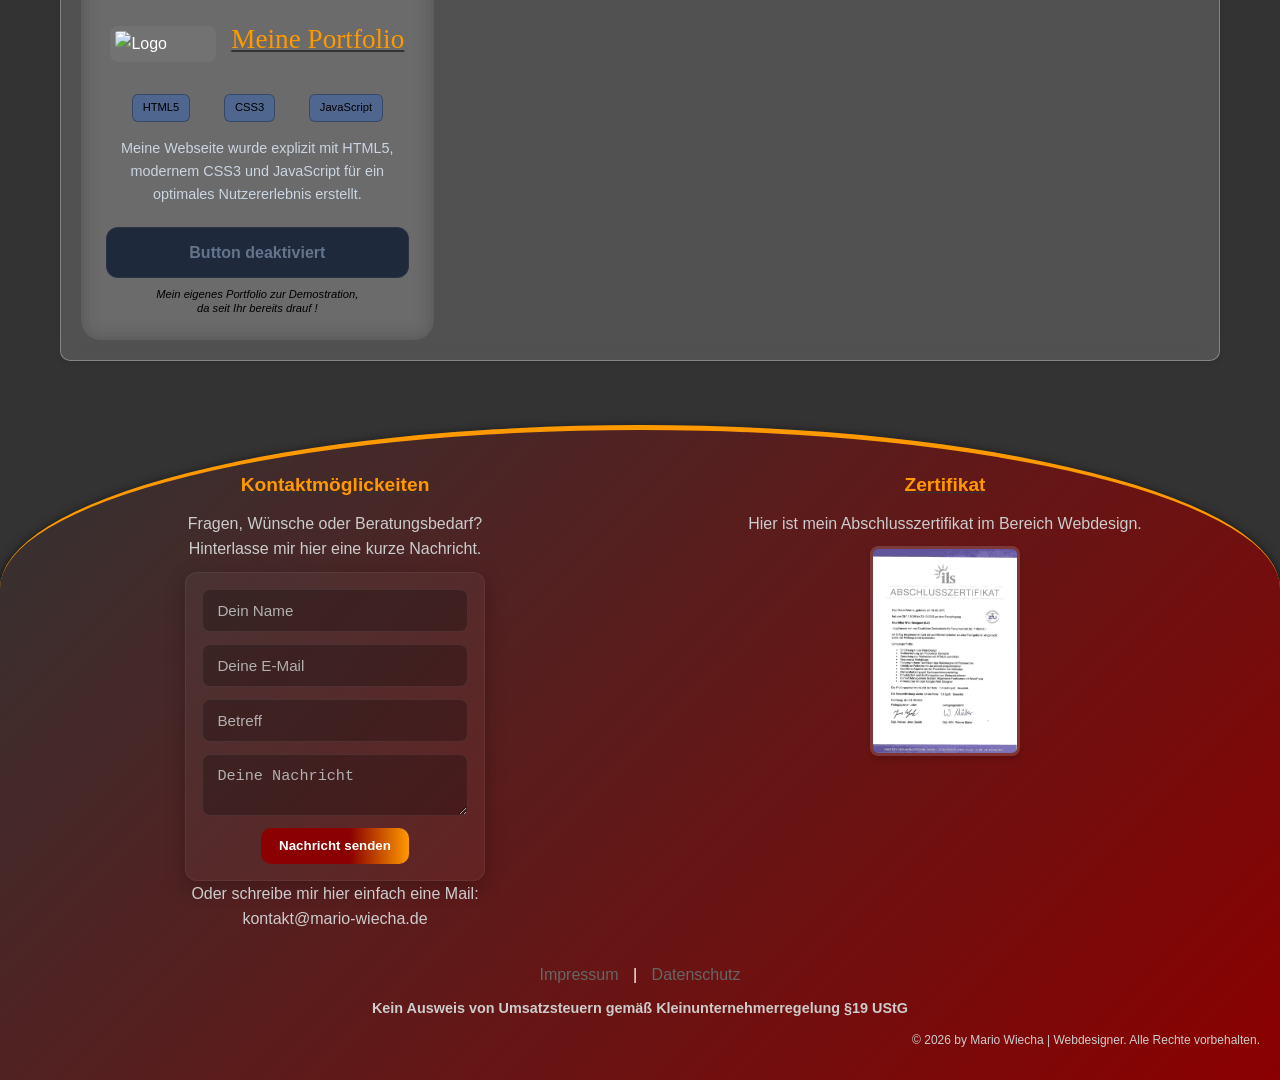
==== commit 10d8ca6a: "index.html überarbeitet" ====
--- a/index.html
+++ b/index.html
@@ -75,6 +75,7 @@
     />
     <meta name="author" content="Mario Wiecha" />
     <meta name="theme-color" content="#8B0000" />
+    <meta name="apple-mobile-web-app-status-bar-style" content="#8B0000">
 
     <meta name="apple-mobile-web-app-status-bar-style" content="default" />
     <meta property="og:title" content="Mario Wiecha | Webdesigner" />
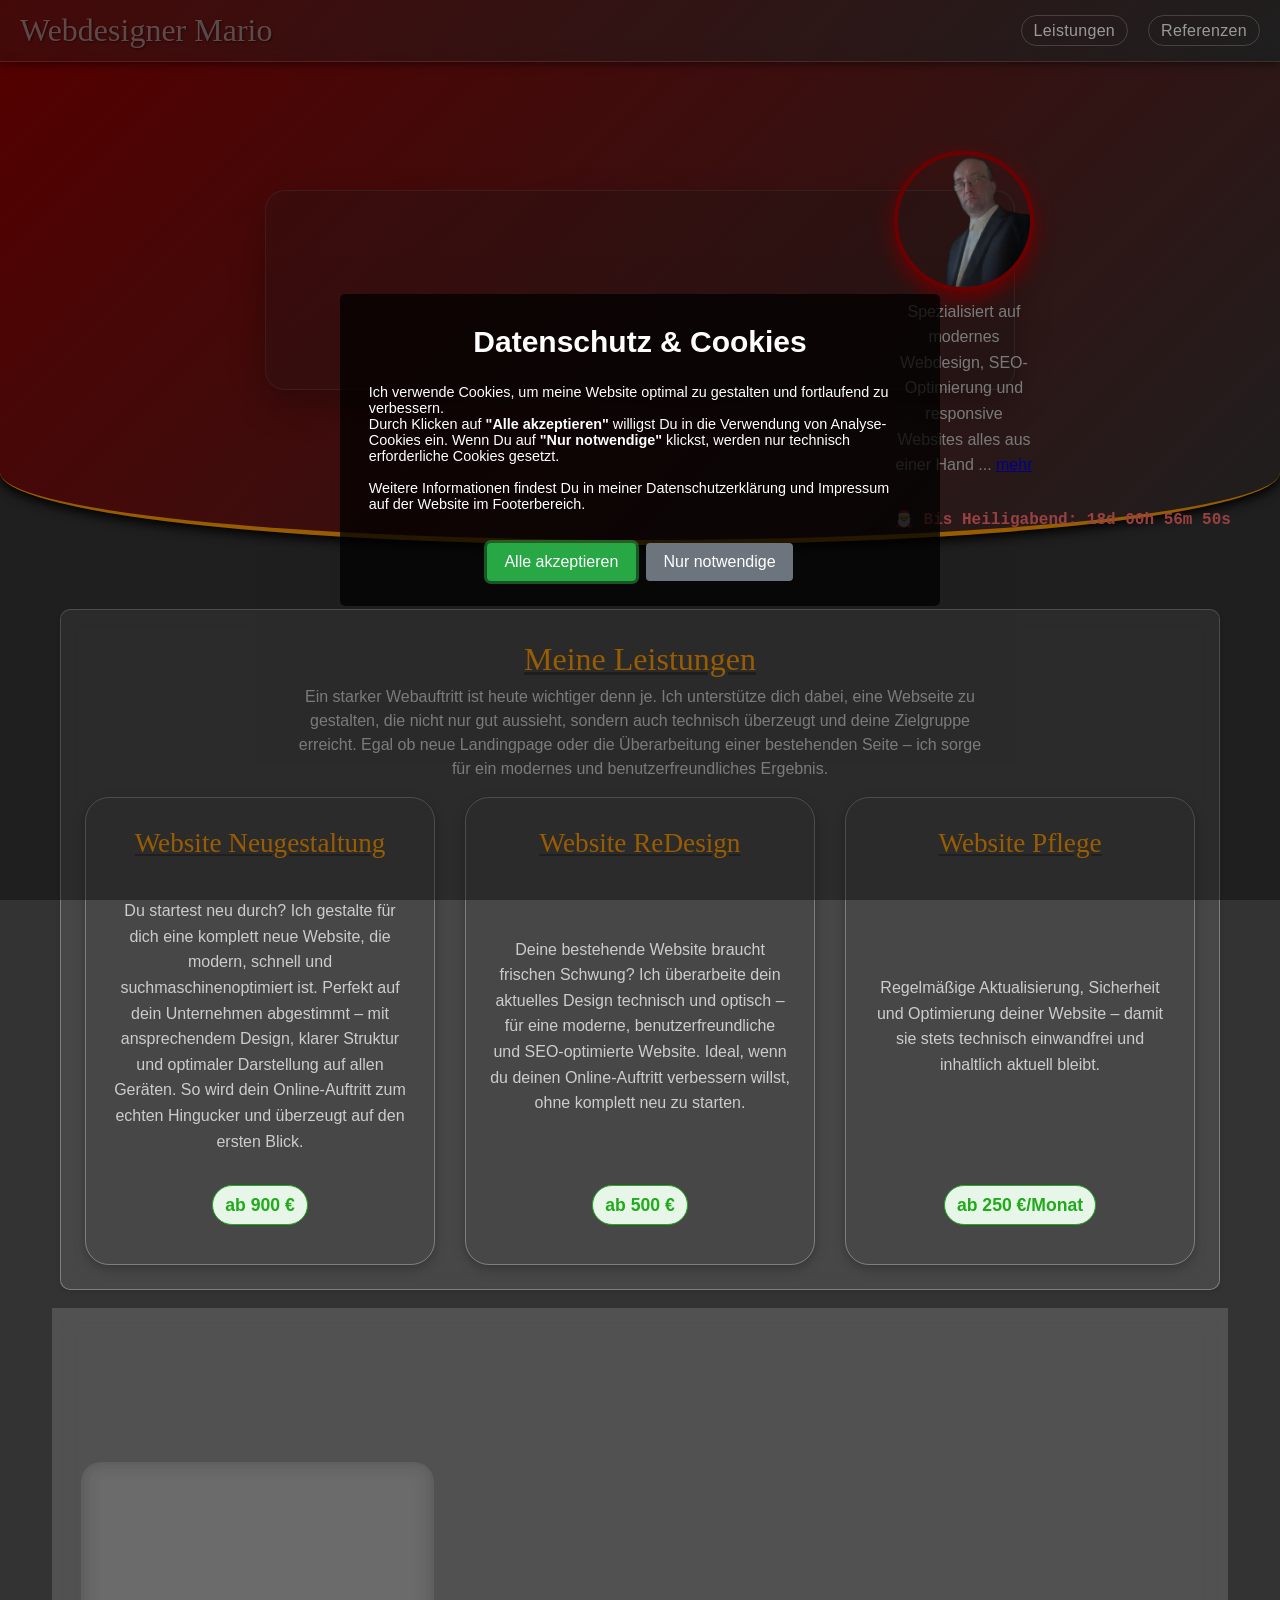
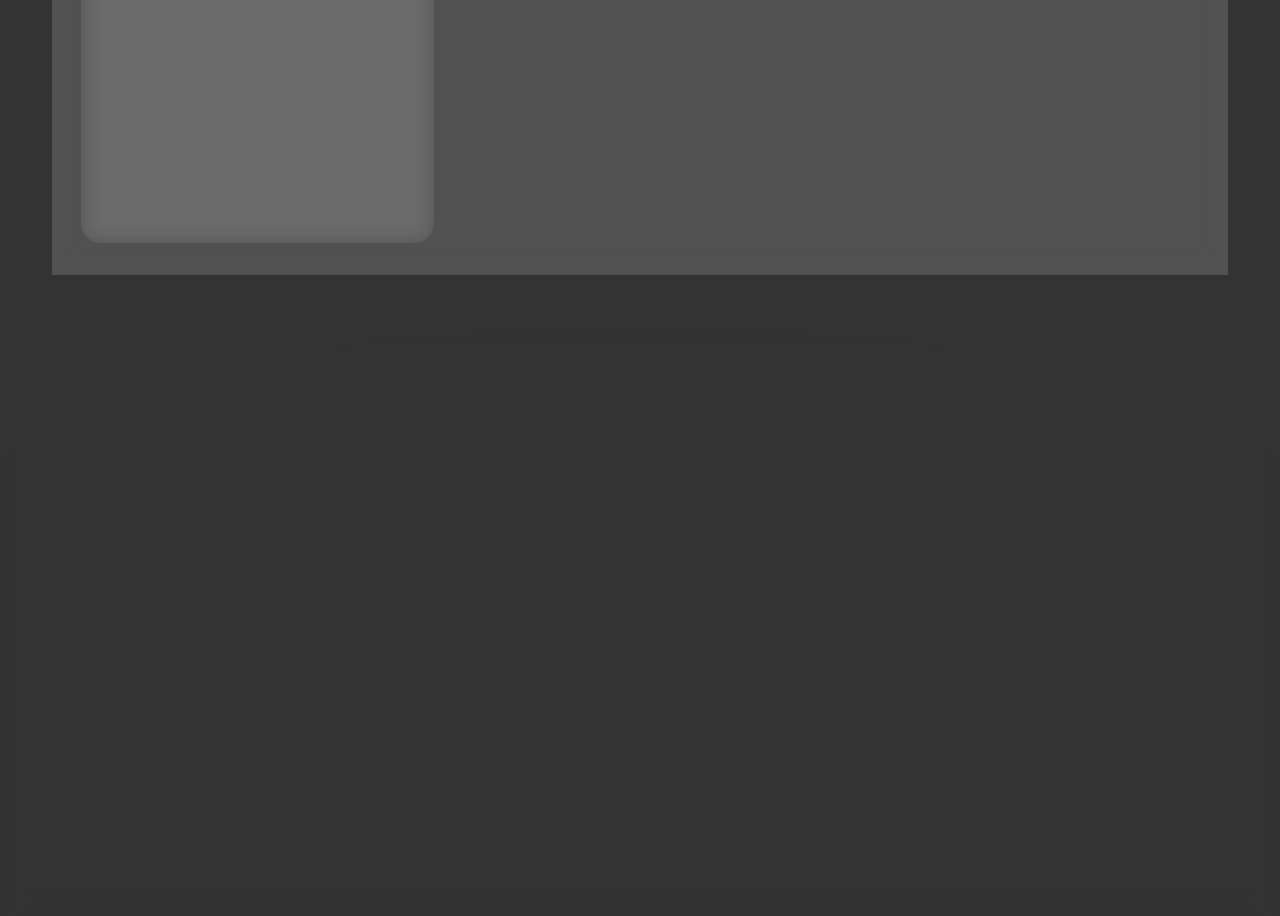
==== commit 6510b139: "HTML und CSS Dateien korrigiert" ====
--- a/index.html
+++ b/index.html
@@ -1,6 +1,7 @@
 <!doctype html>
 <html lang="de">
   <head>
+    <meta charset="UTF-8" />
     <script type="application/ld+json">
       {
         "@context": "https://schema.org",
@@ -63,7 +64,6 @@
         ]
       }
     </script>
-    <meta charset="UTF-8" />
     <meta name="viewport" content="width=device-width, initial-scale=1.0" />
     <meta
       name="description"
@@ -74,9 +74,6 @@
       content="Webdesigner, Mario Wiecha, Portfolio, Webdesign, WordPress, moderne Websites, Webentwicklung, Freelancer, Referenzen, Leistungen"
     />
     <meta name="author" content="Mario Wiecha" />
-    <meta name="theme-color" content="#8B0000" />
-    <meta name="apple-mobile-web-app-status-bar-style" content="#8B0000">
-
     <meta name="apple-mobile-web-app-status-bar-style" content="default" />
     <meta property="og:title" content="Mario Wiecha | Webdesigner" />
     <meta
@@ -89,6 +86,7 @@
     <!-- Haupt-CSS -->
     <link rel="stylesheet" href="css/styles.css" />
     <link rel="stylesheet" href="css/font.css" />
+    <link rel="stylesheet" href="css/fixes.css" />
     <link rel="icon" type="image/png" href="/img/logo.png" sizes="96x96" />
     <link rel="icon" type="image/svg+xml" href="/img/logo.png" />
     <link rel="shortcut icon" href="/img/logo.png" />
@@ -97,6 +95,11 @@
       name="apple-mobile-web-app-title"
       content="Mario Wiecha | Webdesigner"
     />
+    <style>
+      /* moved inline styles into a small internal stylesheet to remove inline attributes */
+      .form-response { margin-top: 15px; display: none; }
+      .muted-link { margin: 0 10px; color: #666; text-decoration: none; }
+    </style>
     <title>Mario Wiecha | Webdesigner</title>
   </head>
   <body>
@@ -134,21 +137,11 @@
               alt="Webdesigner Mario"
               class="profile-photo"
             />
-          </div>
-          <div class="card-content">
-            <h2 class="card-title">Mario Wiecha</h2>
-            <p class="card-subtitle">Leidenschaftlicher Webdesigner</p>
             <p class="card-description">
               Spezialisiert auf modernes Webdesign, SEO-Optimierung und
               responsive Websites alles aus einer Hand ...
-              <a
-                href="#"
-                id="ueber_mich"
-                style="margin: 0; color: #fff; text-decoration: none"
-                >mehr</a
-              >
+              <a href="#" id="ueber_mich">mehr</a>
             </p>
-            <a href="#my-skills" class="card-button">Zu meinen Leistungen</a>
             <!-- Weihnachten und Silvester -->
             <div id="navbar-season-display">
               <span id="season-content"></span>
@@ -286,17 +279,12 @@
 
             <button type="submit" id="submitBtn">Nachricht senden</button>
 
-            <div
-              id="formResponse"
-              style="margin-top: 15px; display: none"
-            ></div>
-          </form>
-          <p>
-            Oder schreibe mir hier einfach eine Mail:<br />
+            <div id="formResponse" class="form-response"></div>
+
             <a href="mailto:kontakt@mario-wiecha.de" class="mailto"
               >kontakt@mario-wiecha.de</a
             >
-          </p>
+          </form>
         </div>
         <div class="zertifikat">
           <h4>Zertifikat</h4>
@@ -306,30 +294,16 @@
       </div>
       <div class="footer-navbar">
         <div class="footer-links">
-          <a
-            href="#"
-            id="impressum-link"
-            style="margin: 0 10px; color: #666; text-decoration: none"
-            >Impressum</a
-          >
-          |
-          <a
-            href="#"
-            id="datenschutz-link"
-            style="margin: 0 10px; color: #666; text-decoration: none"
-            >Datenschutz</a
-          >
-        </div>
-      </div>
-      <p class="hinweis">
-        Kein Ausweis von Umsatzsteuern gemäß Kleinunternehmerregelung §19 UStG
-      </p>
-      <small>
-        <p class="copyright">
-          &copy; <span id="jahr"></span> by Mario Wiecha | Webdesigner. Alle
-          Rechte vorbehalten.
-        </p>
-      </small>
+          <a href="#" id="impressum-link" class="muted-link">Impressum</a>
+          <a href="#" id="datenschutz-link" class="muted-link">Datenschutz</a>
+        </div>
+        <small>
+          <p class="copyright">
+            &copy; <span id="jahr"></span> by Mario Wiecha | Webdesigner. Alle
+            Rechte vorbehalten.
+          </p>
+        </small>
+      </div>
     </footer>
     <!-- Haupt-JavaScript -->
     <script src="js/styles.js"></script>
--- a/css/styles.css
+++ b/css/styles.css
@@ -74,8 +74,8 @@
   width: 100%;
   z-index: 1000;
   box-shadow: 0 2px 8px rgba(0, 0, 0, 0.5);
+  -webkit-backdrop-filter: blur(12px) saturate(120%);
   backdrop-filter: blur(12px) saturate(120%);
-  -webkit-backdrop-filter: blur(12px) saturate(120%);
   border-bottom: 1px solid rgba(255, 255, 255, 0.18);
 }
 
@@ -312,8 +312,8 @@
   background: rgba(255, 255, 255, 0.15);
   border-radius: 10px;
   box-shadow: 0 2px 5px rgba(0, 0, 0, 0.1);
+  -webkit-backdrop-filter: blur(8px) saturate(120%);
   backdrop-filter: blur(8px) saturate(120%);
-  -webkit-backdrop-filter: blur(8px) saturate(120%);
   border: 1px solid rgba(255, 255, 255, 0.3);
 }
 
@@ -558,6 +558,7 @@
 /* Glassmorphism Card Design */
 .portfolio-card {
   background: rgb(255 255 255 / 0%);
+  -webkit-backdrop-filter: blur(10px);
   backdrop-filter: blur(10px);
   border-radius: 20px;
   padding: 25px;
@@ -676,7 +677,6 @@
 }
 
 /* Footerbereich */
-
 footer {
   background: linear-gradient(135deg, rgb(51, 51, 51), rgb(139, 0, 0));
   color: white;
@@ -684,8 +684,8 @@
   margin-top: 60px;
   box-shadow: 0 -2px 8px rgba(0, 0, 0, 0.5);
   border-top: #ff9900 solid 5px;
+  -webkit-backdrop-filter: blur(12px) saturate(120%);
   backdrop-filter: blur(12px) saturate(120%);
-  -webkit-backdrop-filter: blur(12px) saturate(120%);
   border-top: 1px solid rgba(255, 255, 255, 0.18);
   position: relative;
   z-index: 500;
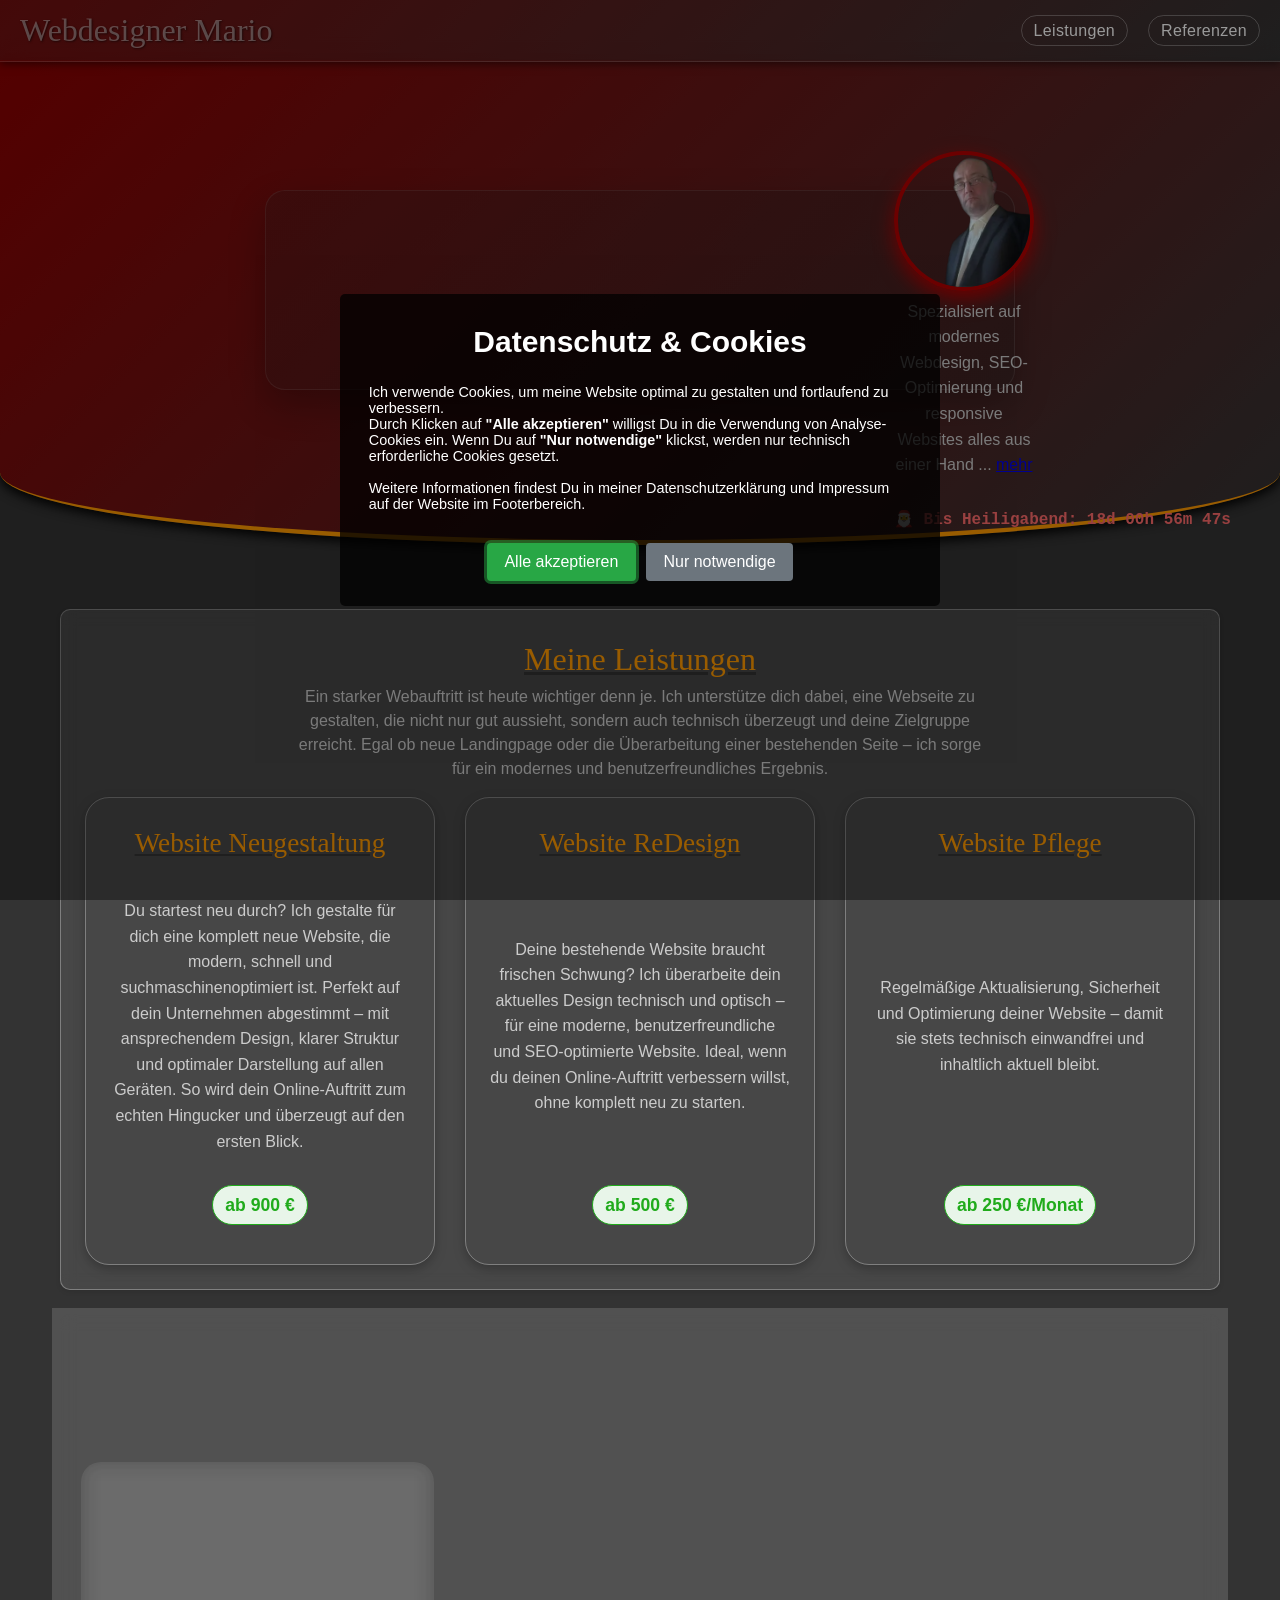
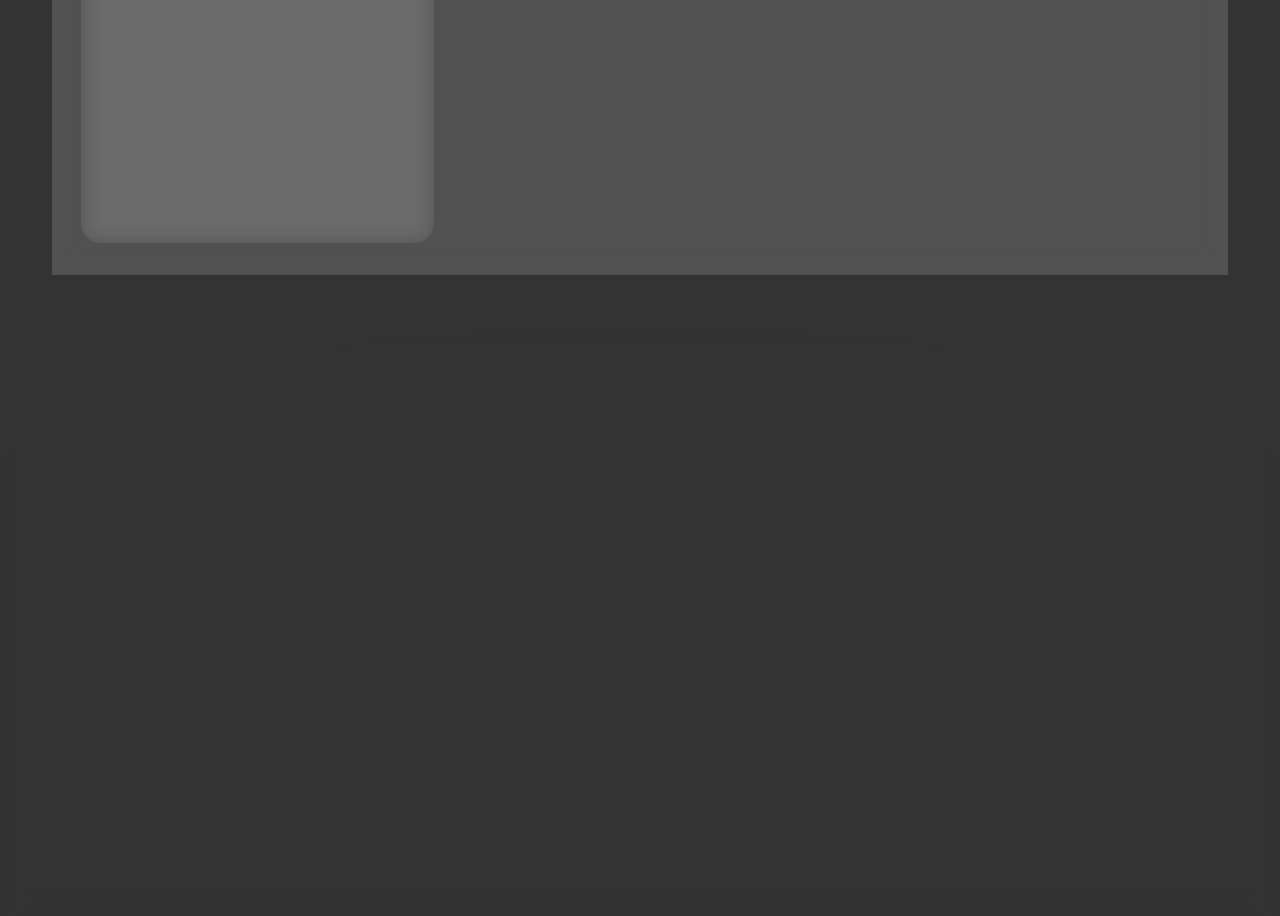
==== commit 60cdb9ed: "Überarbeitet" ====
--- a/index.html
+++ b/index.html
@@ -306,6 +306,7 @@
       </div>
     </footer>
     <!-- Haupt-JavaScript -->
+    <script src="js/github-api.js"></script>
     <script src="js/styles.js"></script>
     <script src="js/sweetalert2.all.min.js"></script>
   </body>
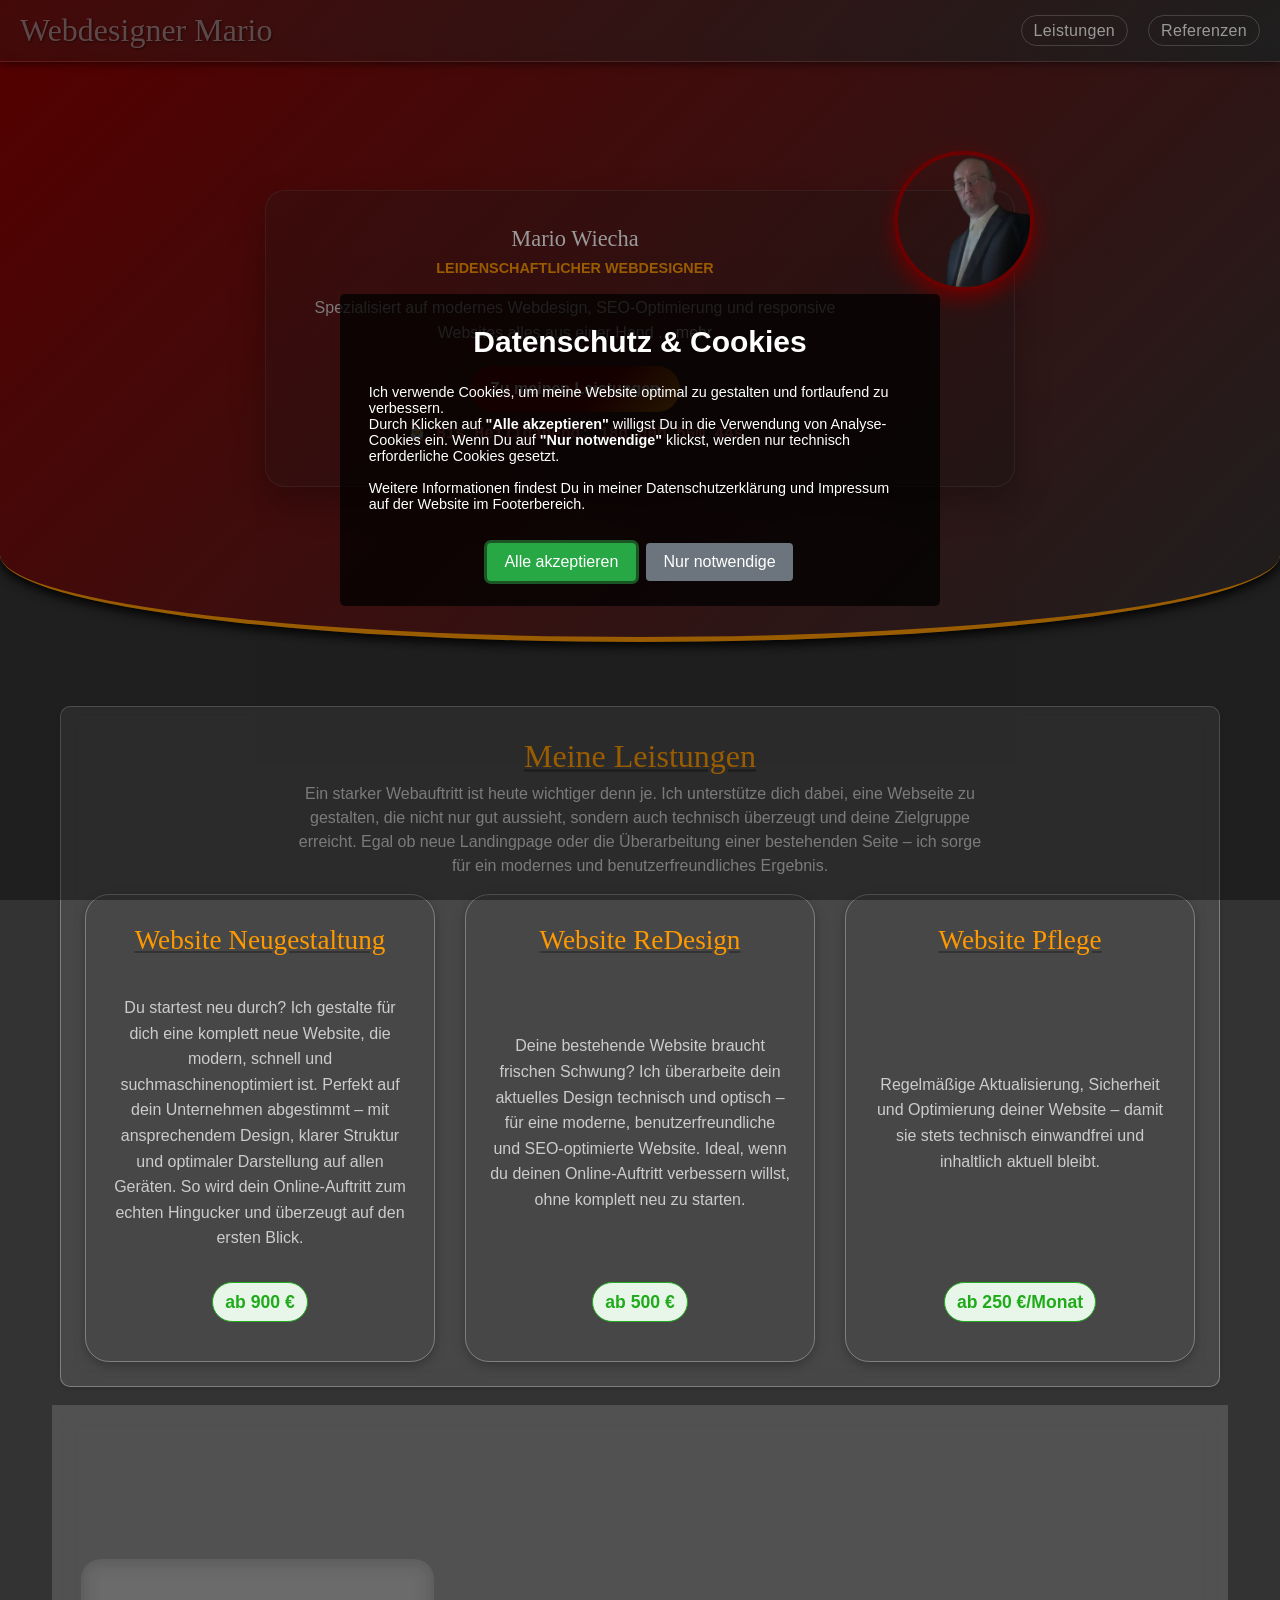
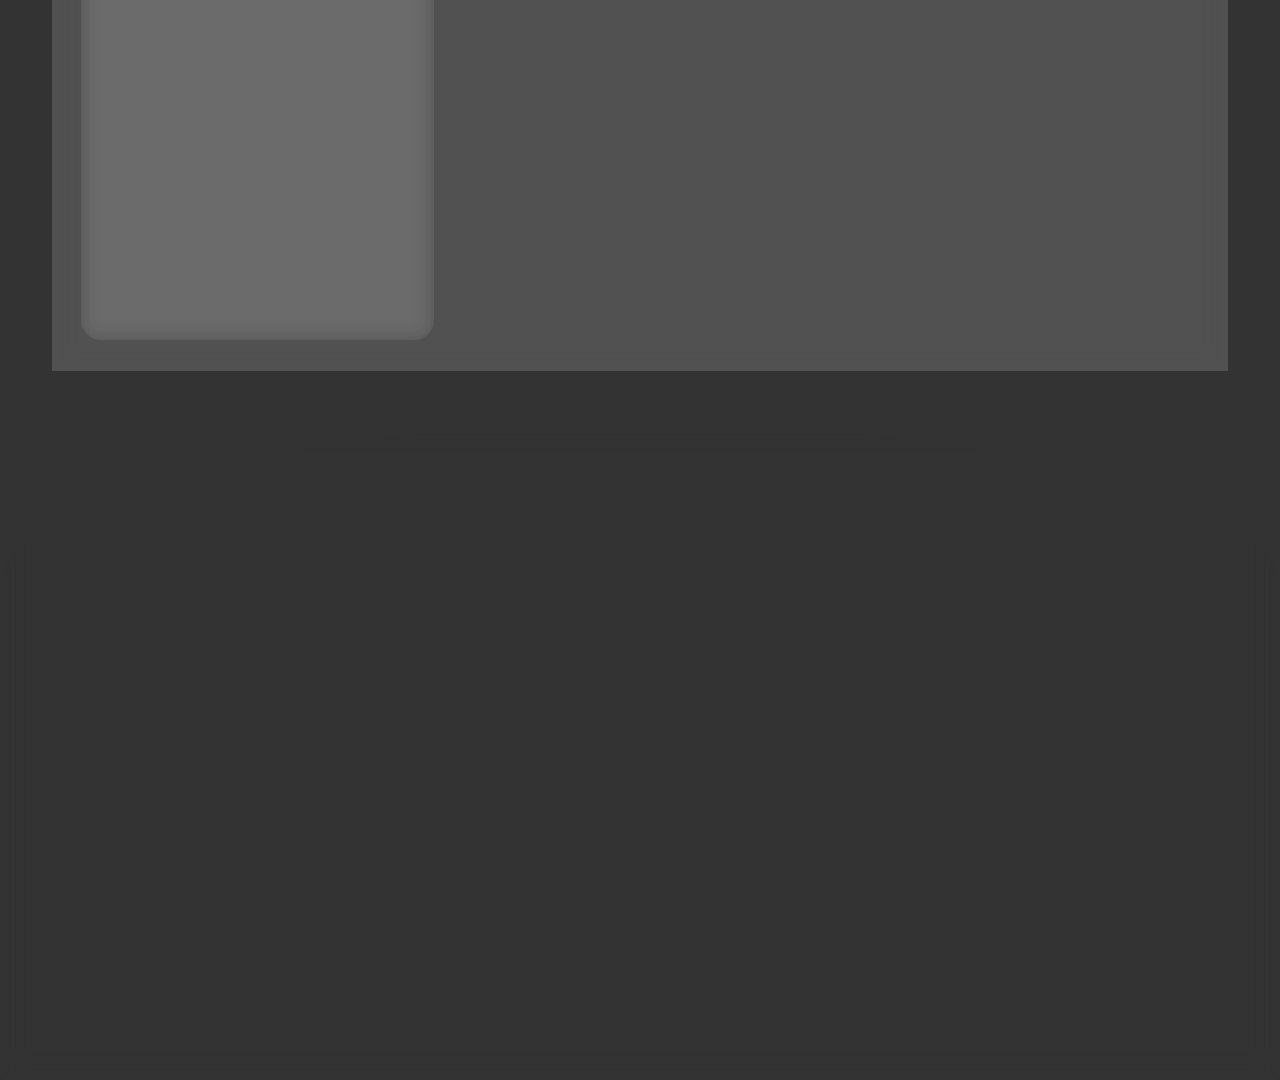
==== commit fee35636: ".html, .css und die .js Datei korrigiert" ====
--- a/index.html
+++ b/index.html
@@ -1,7 +1,6 @@
 <!doctype html>
 <html lang="de">
   <head>
-    <meta charset="UTF-8" />
     <script type="application/ld+json">
       {
         "@context": "https://schema.org",
@@ -64,6 +63,7 @@
         ]
       }
     </script>
+    <meta charset="UTF-8" />
     <meta name="viewport" content="width=device-width, initial-scale=1.0" />
     <meta
       name="description"
@@ -74,6 +74,8 @@
       content="Webdesigner, Mario Wiecha, Portfolio, Webdesign, WordPress, moderne Websites, Webentwicklung, Freelancer, Referenzen, Leistungen"
     />
     <meta name="author" content="Mario Wiecha" />
+    <meta name="theme-color" content="#8B0000" />
+
     <meta name="apple-mobile-web-app-status-bar-style" content="default" />
     <meta property="og:title" content="Mario Wiecha | Webdesigner" />
     <meta
@@ -86,7 +88,6 @@
     <!-- Haupt-CSS -->
     <link rel="stylesheet" href="css/styles.css" />
     <link rel="stylesheet" href="css/font.css" />
-    <link rel="stylesheet" href="css/fixes.css" />
     <link rel="icon" type="image/png" href="/img/logo.png" sizes="96x96" />
     <link rel="icon" type="image/svg+xml" href="/img/logo.png" />
     <link rel="shortcut icon" href="/img/logo.png" />
@@ -95,11 +96,6 @@
       name="apple-mobile-web-app-title"
       content="Mario Wiecha | Webdesigner"
     />
-    <style>
-      /* moved inline styles into a small internal stylesheet to remove inline attributes */
-      .form-response { margin-top: 15px; display: none; }
-      .muted-link { margin: 0 10px; color: #666; text-decoration: none; }
-    </style>
     <title>Mario Wiecha | Webdesigner</title>
   </head>
   <body>
@@ -137,11 +133,21 @@
               alt="Webdesigner Mario"
               class="profile-photo"
             />
+          </div>
+          <div class="card-content">
+            <h2 class="card-title">Mario Wiecha</h2>
+            <p class="card-subtitle">Leidenschaftlicher Webdesigner</p>
             <p class="card-description">
               Spezialisiert auf modernes Webdesign, SEO-Optimierung und
               responsive Websites alles aus einer Hand ...
-              <a href="#" id="ueber_mich">mehr</a>
+              <a
+                href="#"
+                id="ueber_mich"
+                style="margin: 0; color: #fff; text-decoration: none"
+                >mehr</a
+              >
             </p>
+            <a href="#my-skills" class="card-button">Zu meinen Leistungen</a>
             <!-- Weihnachten und Silvester -->
             <div id="navbar-season-display">
               <span id="season-content"></span>
@@ -279,12 +285,17 @@
 
             <button type="submit" id="submitBtn">Nachricht senden</button>
 
-            <div id="formResponse" class="form-response"></div>
-
+            <div
+              id="formResponse"
+              style="margin-top: 15px; display: none"
+            ></div>
+          </form>
+          <p>
+            Oder schreibe mir hier einfach eine Mail:<br />
             <a href="mailto:kontakt@mario-wiecha.de" class="mailto"
               >kontakt@mario-wiecha.de</a
             >
-          </form>
+          </p>
         </div>
         <div class="zertifikat">
           <h4>Zertifikat</h4>
@@ -294,19 +305,32 @@
       </div>
       <div class="footer-navbar">
         <div class="footer-links">
-          <a href="#" id="impressum-link" class="muted-link">Impressum</a>
-          <a href="#" id="datenschutz-link" class="muted-link">Datenschutz</a>
-        </div>
-        <small>
-          <p class="copyright">
-            &copy; <span id="jahr"></span> by Mario Wiecha | Webdesigner. Alle
-            Rechte vorbehalten.
-          </p>
-        </small>
-      </div>
+          <a
+            href="#"
+            id="impressum-link"
+            style="margin: 0 10px; color: #666; text-decoration: none"
+            >Impressum</a
+          >
+          |
+          <a
+            href="#"
+            id="datenschutz-link"
+            style="margin: 0 10px; color: #666; text-decoration: none"
+            >Datenschutz</a
+          >
+        </div>
+      </div>
+      <p class="hinweis">
+        Kein Ausweis von Umsatzsteuern gemäß Kleinunternehmerregelung §19 UStG
+      </p>
+      <small>
+        <p class="copyright">
+          &copy; <span id="jahr"></span> by Mario Wiecha | Webdesigner. Alle
+          Rechte vorbehalten.
+        </p>
+      </small>
     </footer>
     <!-- Haupt-JavaScript -->
-    <script src="js/github-api.js"></script>
     <script src="js/styles.js"></script>
     <script src="js/sweetalert2.all.min.js"></script>
   </body>
--- a/css/styles.css
+++ b/css/styles.css
@@ -74,8 +74,8 @@
   width: 100%;
   z-index: 1000;
   box-shadow: 0 2px 8px rgba(0, 0, 0, 0.5);
+  backdrop-filter: blur(12px) saturate(120%);
   -webkit-backdrop-filter: blur(12px) saturate(120%);
-  backdrop-filter: blur(12px) saturate(120%);
   border-bottom: 1px solid rgba(255, 255, 255, 0.18);
 }
 
@@ -312,8 +312,8 @@
   background: rgba(255, 255, 255, 0.15);
   border-radius: 10px;
   box-shadow: 0 2px 5px rgba(0, 0, 0, 0.1);
+  backdrop-filter: blur(8px) saturate(120%);
   -webkit-backdrop-filter: blur(8px) saturate(120%);
-  backdrop-filter: blur(8px) saturate(120%);
   border: 1px solid rgba(255, 255, 255, 0.3);
 }
 
@@ -558,7 +558,6 @@
 /* Glassmorphism Card Design */
 .portfolio-card {
   background: rgb(255 255 255 / 0%);
-  -webkit-backdrop-filter: blur(10px);
   backdrop-filter: blur(10px);
   border-radius: 20px;
   padding: 25px;
@@ -677,6 +676,7 @@
 }
 
 /* Footerbereich */
+
 footer {
   background: linear-gradient(135deg, rgb(51, 51, 51), rgb(139, 0, 0));
   color: white;
@@ -684,8 +684,8 @@
   margin-top: 60px;
   box-shadow: 0 -2px 8px rgba(0, 0, 0, 0.5);
   border-top: #ff9900 solid 5px;
+  backdrop-filter: blur(12px) saturate(120%);
   -webkit-backdrop-filter: blur(12px) saturate(120%);
-  backdrop-filter: blur(12px) saturate(120%);
   border-top: 1px solid rgba(255, 255, 255, 0.18);
   position: relative;
   z-index: 500;
